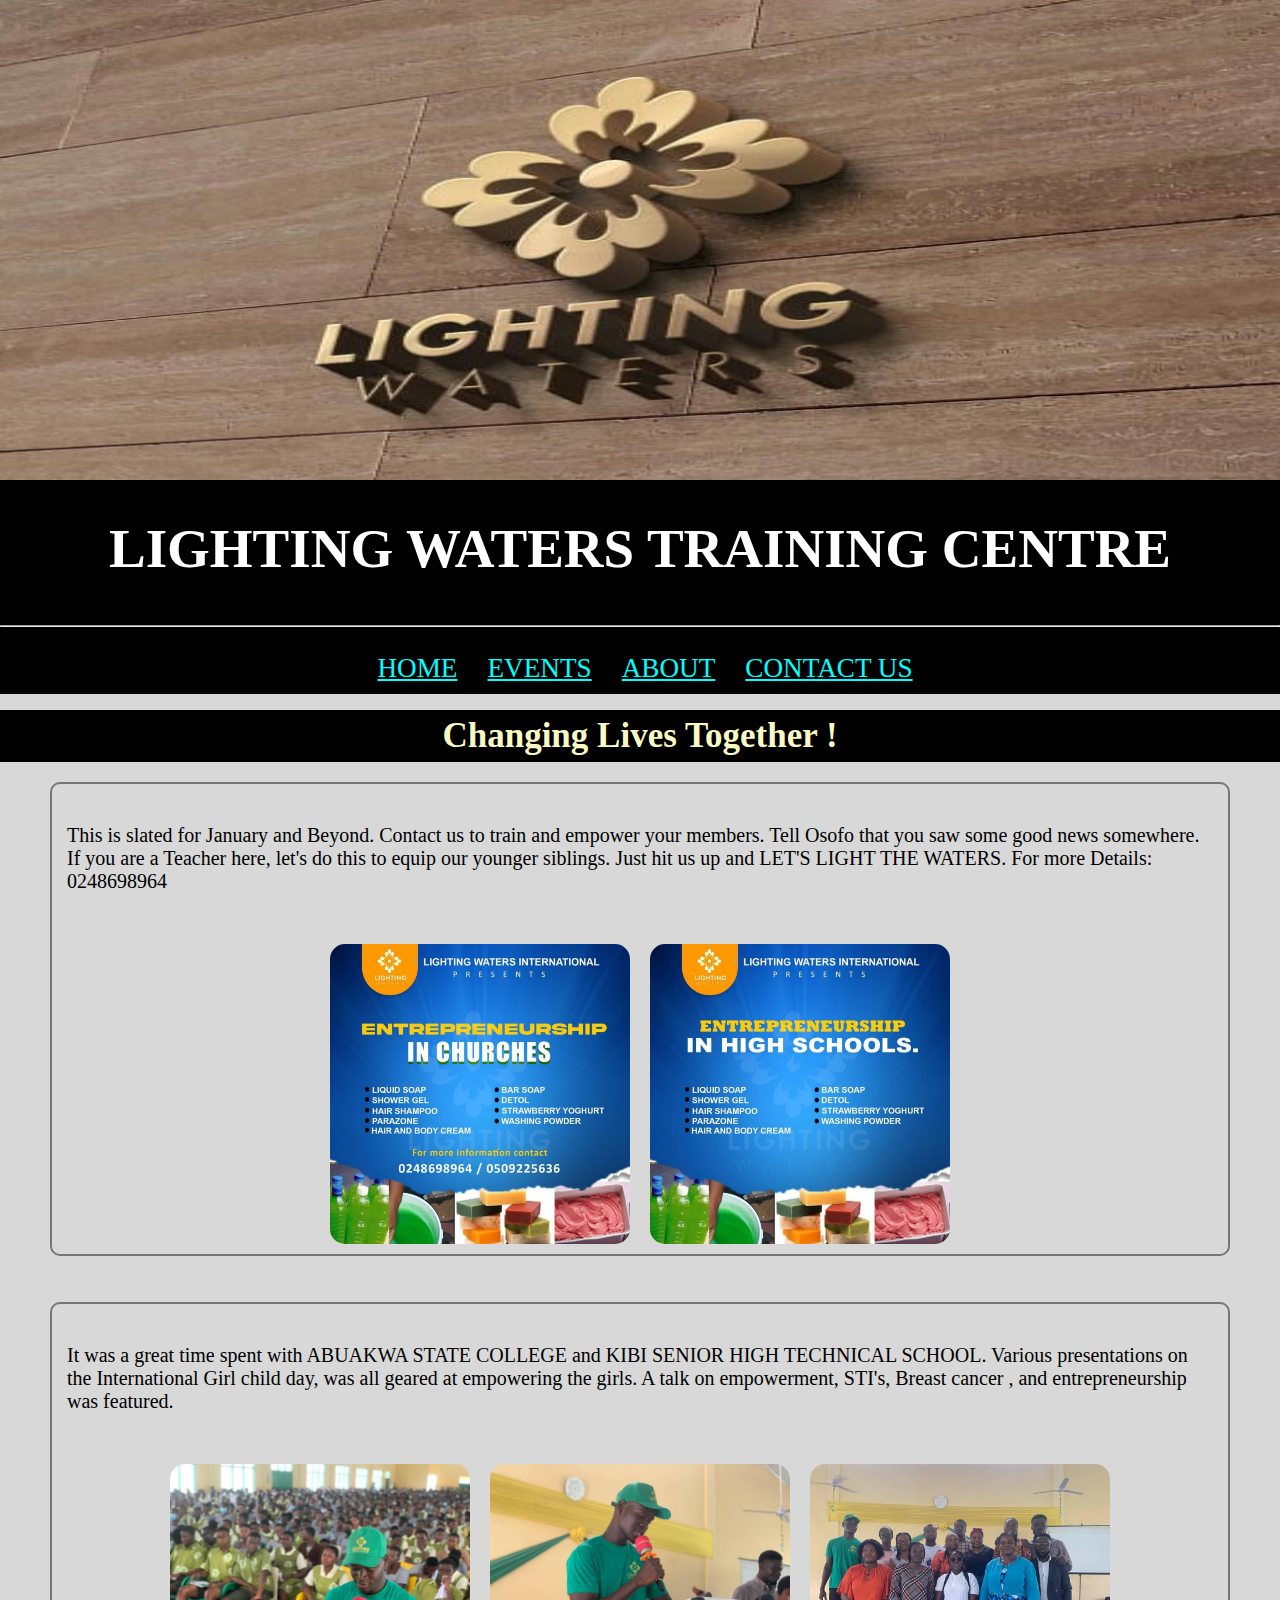
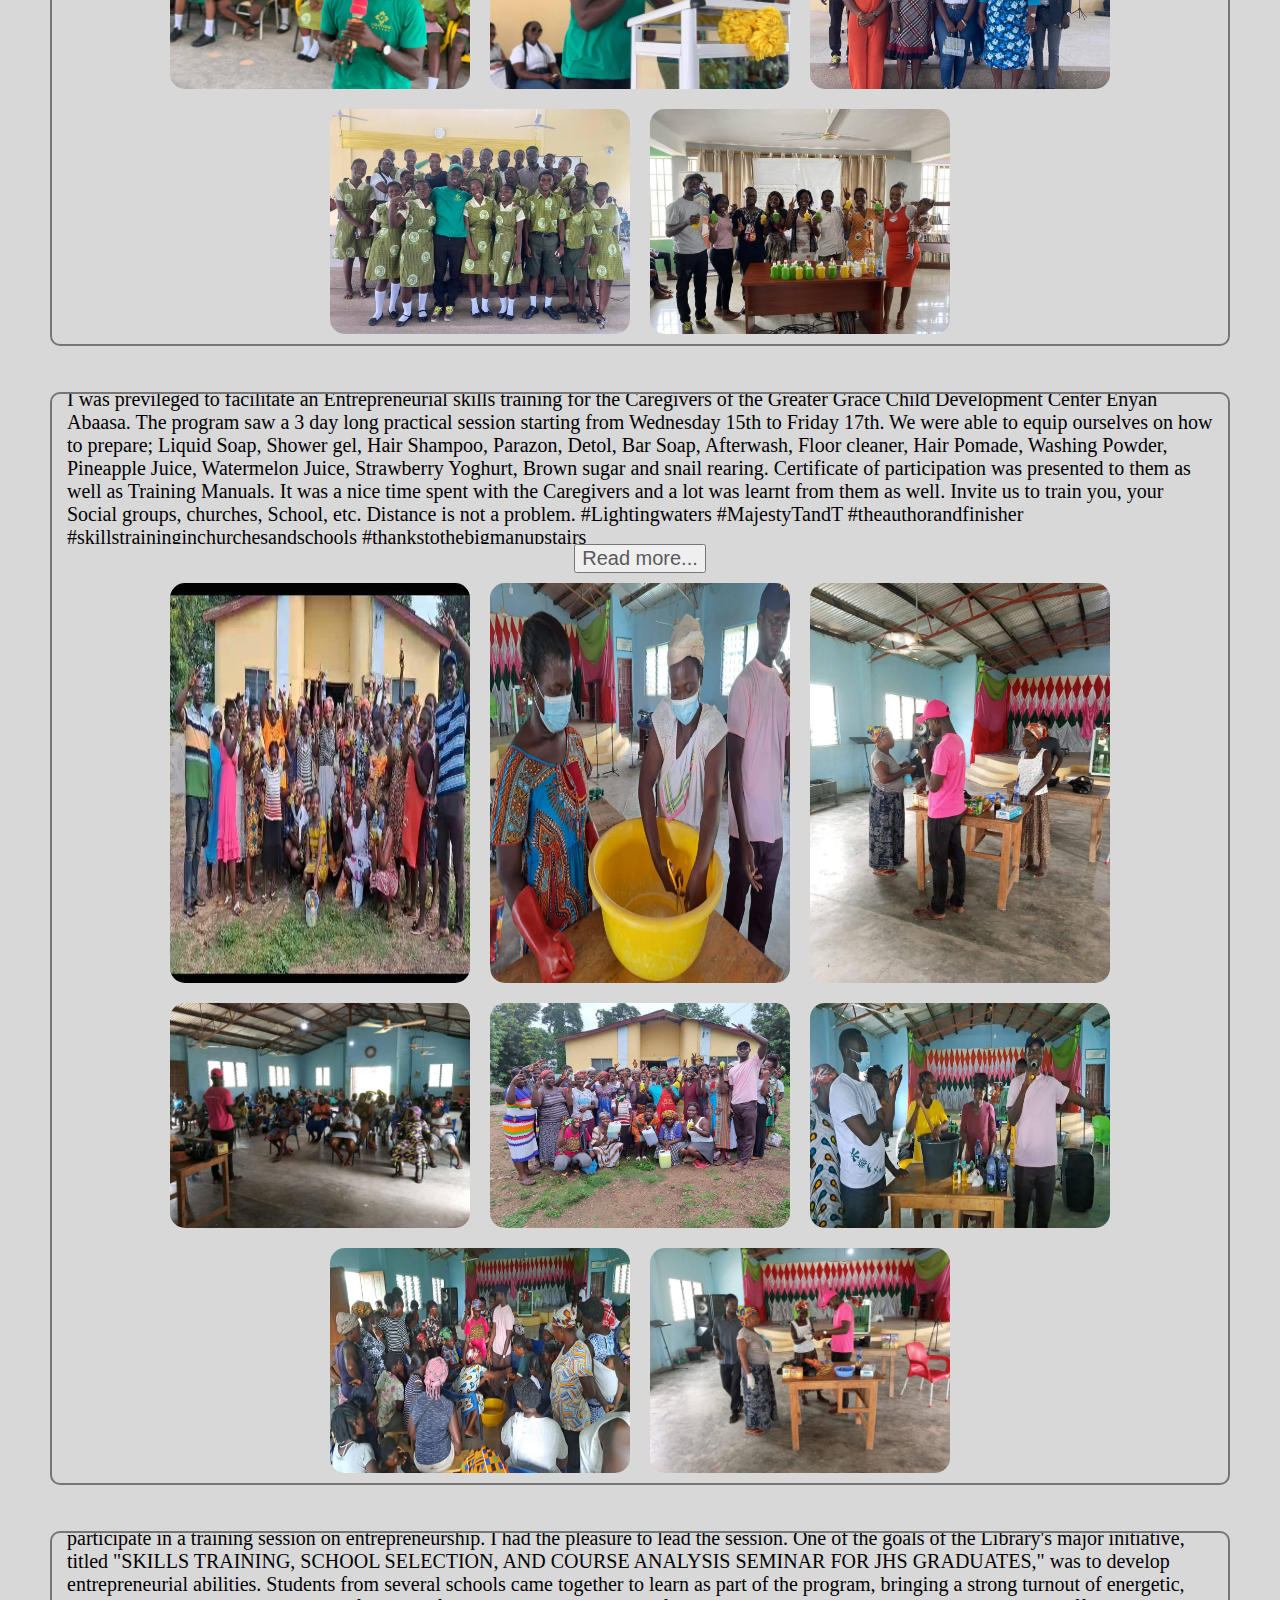
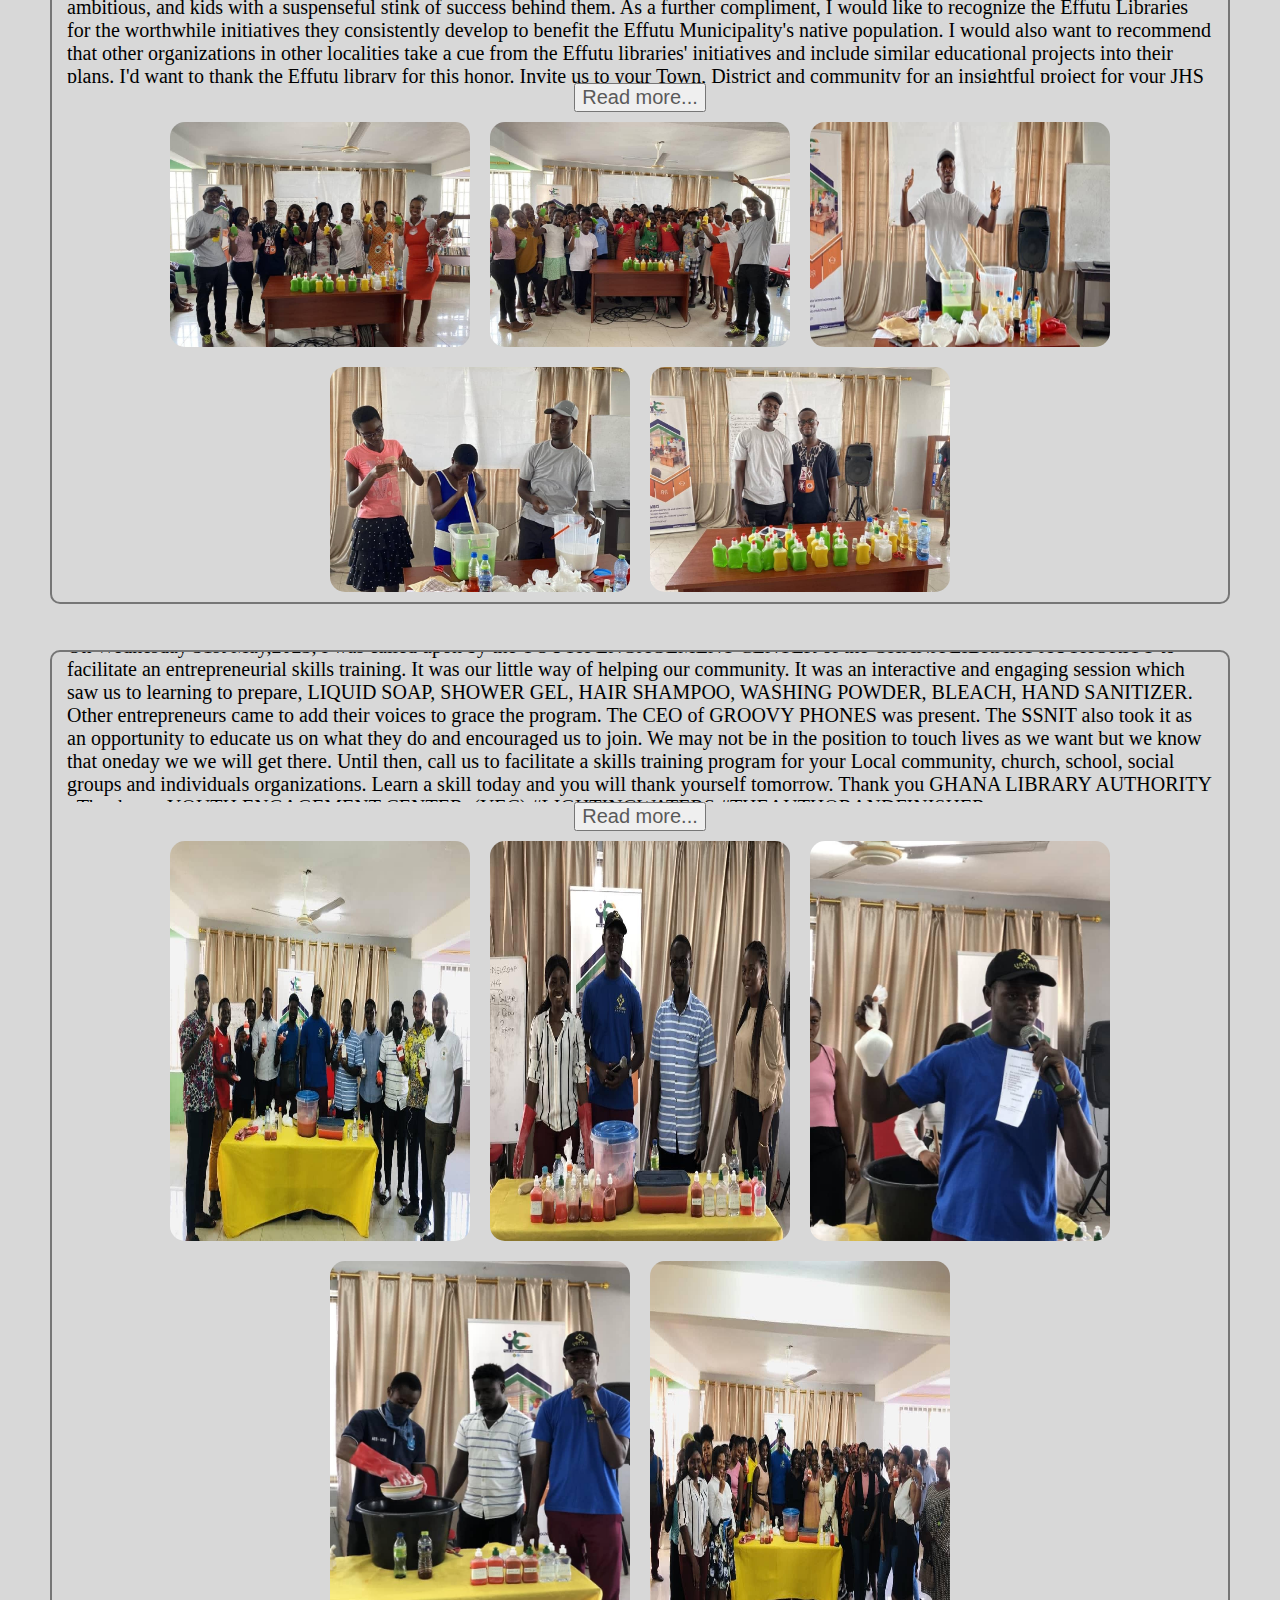
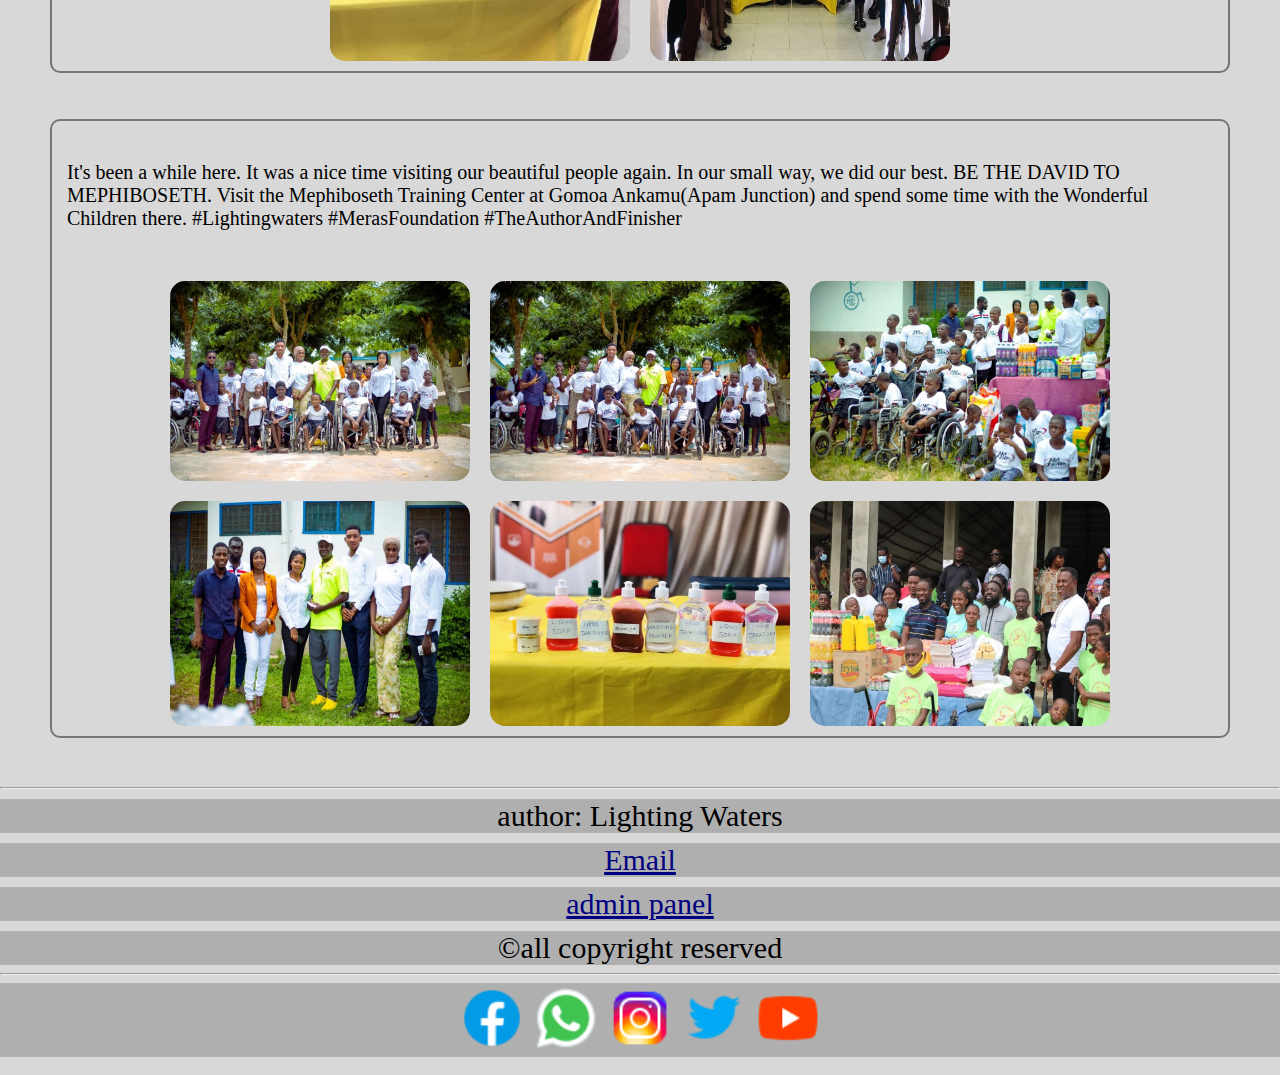
==== index.html @ 5fb02367 "first commit" ====
<!DOCTYPE html>
<html lang="en">
<head>
    <meta charset="UTF-8">
    <meta name="viewport" content="width=device-width, initial-scale=1.0">
    <title>Lighting-Waters-Homepage</title>
    <link rel="icon" type="image/png" href="images/Lighting waters favicon.png">
    <link rel="stylesheet" href="index.css">
</head>
<body>
    <div id="site-logo-container">
        <img id="site-logo" src="images/RNUU2204.JPG" alt="">
    </div>
    <header id="header">
        <div id="site-name-container">
    <h1 id="site-name">LIGHTING WATERS TRAINING CENTRE</h1>
</div>
<hr>
<nav class="nav-bar">
    <ul>
        <li id="home"><a title="We're home" href="">HOME</a></li>
        <li id="event"><a title="All events" href="event.html">EVENTS</a></li>
        <li id="about"><a title="About lighting waters" href="about.html">ABOUT</a></li>
        <li id="contact"><a title="Contact us" href="contact.html">CONTACT US</a></li>
    </ul>
</nav>
</header>
<main>
        <div id="motor-container">
            <h2 id="motor-text">Changing Lives Together !</h2>
        </div>

        <div id="image-container">
            <div>
            <div class="content-container" id="content-container1">
            <p id="content">
                This is slated for January and Beyond. 
                Contact us to train and empower your members. Tell Osofo that you saw some good news somewhere. 
                If you are a Teacher here, let's do this to equip our younger siblings.
                Just hit us up and LET'S LIGHT THE WATERS.
                For more Details: 0248698964
            </p>
        </div>
        <!-- <div id="read-more-btn-container">
            <button class="read-more-btn" id="read-more-btn1">Read more...</button>
        </div> -->
        </div>
            <img class="all-image" src="gallery/IMG_1006.JPG" alt="">
            <img class="all-image"  src="gallery/IMG_1007.JPG" alt="">
        </div> <br> <br>

        <div id="image-container">
            <div>
            <div class="content-container" id="content-container2">
            <p id="content">
            It was a great time spent with ABUAKWA STATE COLLEGE and KIBI SENIOR HIGH TECHNICAL SCHOOL. Various presentations on the International Girl child day, was all geared at empowering the girls.
            A talk on empowerment, STI's, Breast cancer , and entrepreneurship was featured.
            </p>
        </div>
        <!-- <div id="read-more-btn-container">
            <button class="read-more-btn" id="read-more-btn2">Read more...</button>
        </div> -->
        </div>
            <img class="all-image" src="gallery/1_IMG_1017 (1).JPG" alt="">
            <img class="all-image"  src="gallery/1_IMG_1017 (2).JPG" alt="">
            <img class="all-image"  src="gallery/1_IMG_1017 (3).JPG" alt="">
            <img class="all-image"  src="gallery/1_IMG_1017 (4).JPG" alt="">
            <img class="all-image"  src="gallery/1_IMG_1017 (5).JPG" alt="">
        </div> <br> <br>
        

        <div id="image-container">
            <div>
            <div class="content-container" id="content-container3">
            <p id="content">
            I was previleged to facilitate an Entrepreneurial skills training for the Caregivers of the Greater Grace Child Development Center Enyan Abaasa. 
            The program saw a 3 day long practical session starting from Wednesday 15th to Friday 17th. We were able to equip ourselves on how to prepare; Liquid Soap, Shower gel,  Hair Shampoo, Parazon, Detol, Bar Soap, Afterwash, Floor cleaner, Hair Pomade, Washing Powder, Pineapple Juice, Watermelon Juice, Strawberry Yoghurt, Brown sugar and snail rearing. 
            Certificate of participation was presented to them as well as Training Manuals. 
            It was a nice time spent with the Caregivers and a lot was learnt from them as well. 
            Invite us to train you, your Social groups, churches, School, etc.
            Distance is not a problem.
            #Lightingwaters
            #MajestyTandT
            #theauthorandfinisher
            #skillstraininginchurchesandschools
            #thankstothebigmanupstairs
            </p>
        </div>
        <div id="read-more-btn-container">
            <button class="read-more-btn" id="read-more-btn3">Read more...</button>
        </div>
        </div>
            <img class="all-image" src="gallery/2_IMG_1010 (1).JPG" alt="">
            <img class="all-image"  src="gallery/2_IMG_1010 (2).JPG" alt="">
            <img class="all-image" src="gallery/2_IMG_1010 (3).JPG" alt="">
            <img class="all-image"  src="gallery/2_IMG_1010 (4).JPG" alt="">
            <img class="all-image" src="gallery/2_IMG_1010 (5).JPG" alt="">
            <img class="all-image"  src="gallery/2_IMG_1010 (6).JPG" alt="">
            <img class="all-image" src="gallery/2_IMG_1010 (7).JPG" alt="">
            <img class="all-image"  src="gallery/2_IMG_1010 (8).JPG" alt="">
        </div> <br> <br>
        
        <div id="image-container">
            <div>
            <div class="content-container" id="content-container4">
            <p id="content">
                On Friday September 8, 2023, the GHANA LIBRARY AUTHORITY (EFFUTU LIBRARIES) invited the most recent JHS GRADUATES to participate in a training session on entrepreneurship. I had the pleasure to lead the session. One of the goals of the Library's major initiative, titled "SKILLS TRAINING, SCHOOL SELECTION, AND COURSE ANALYSIS SEMINAR FOR JHS GRADUATES," was to develop entrepreneurial abilities. Students from several schools came together to learn as part of the program, bringing a strong turnout of energetic, ambitious, and kids with a suspenseful stink of success behind them. As a further compliment, I would like to recognize the Effutu Libraries for the worthwhile initiatives they consistently develop to benefit the Effutu Municipality's native population.
                I would also want to recommend that other organizations in other localities take a cue from the Effutu libraries' initiatives and include similar educational projects into their plans. I'd want to thank the Effutu library for this honor.
                Invite us to your Town, District and community for an insightful project for your JHS graduates. 
                #EffutuLibraries 
                #LightingWaters 
                #theauthorandfinisher
            </p>
        </div>
        <div id="read-more-btn-container">
            <button class="read-more-btn" id="read-more-btn4">Read more...</button>
        </div>
        </div>
            <img class="all-image" src="gallery/3_IMG_1021 (1).JPG" alt="">
            <img class="all-image" src="gallery/3_IMG_1021 (2).JPG" alt="">
            <img class="all-image" src="gallery/3_IMG_1021 (3).JPG" alt="">
            <img class="all-image" src="gallery/3_IMG_1021 (4).JPG" alt="">
            <img class="all-image" src="gallery/3_IMG_1021 (5).JPG" alt="">
        </div> <br> <br>

        <div id="image-container">
            <div>
            <div class="content-container" id="content-container5">
            <p id="content">
                On Wednesday 31st May,2023, I was called upon by the YOUTH ENGAGEMENT CENTER of the GHANA LIBRARY AUTHORITY to facilitate an entrepreneurial skills training. It was our little way of helping our community. 
                It was an interactive and engaging session which saw us to learning to prepare,
                LIQUID SOAP,
                SHOWER GEL,
                HAIR SHAMPOO,
                WASHING POWDER,
                BLEACH, 
                HAND SANITIZER.
                Other entrepreneurs came to add their voices to grace the program. 
                The CEO of GROOVY PHONES was present. 
                The SSNIT also took it as an opportunity to educate us on what they do and encouraged us to join.
                We may not be in the position to touch lives as we want but we know that oneday we we will get there. 
                Until then, call us to facilitate a skills training program for your Local community, 
                church, 
                school,
                social groups and individuals organizations.
                Learn a skill today and you will thank yourself tomorrow.
                Thank you GHANA LIBRARY AUTHORITY .
                Thank you YOUTH ENGAGEMENT CENTER. (YEC) 
                #LIGHTINGWATERS
                #THEAUTHORANDFINISHER.
            </p>
        </div>
        <div id="read-more-btn-container">
            <button class="read-more-btn" id="read-more-btn5">Read more...</button>
        </div>
        </div>
            <img class="all-image" src="gallery/4_IMG_1028 (1).JPG" alt="">
            <img class="all-image" src="gallery/4_IMG_1028 (2).JPG" alt="">
            <img class="all-image" src="gallery/4_IMG_1028 (3).JPG" alt="">
            <img class="all-image" src="gallery/4_IMG_1028 (4).JPG" alt="">
            <img class="all-image" src="gallery/4_IMG_1028 (5).JPG" alt="">
        </div> <br> <br>


        <div id="image-container">
            <div>
            <div class="content-container" id="content-container6">
            <p id="content">
                It's been a while here. 
                It was a nice time visiting our beautiful people again. In our small way, we did our best. 
                BE THE DAVID TO MEPHIBOSETH. 
                Visit the Mephiboseth Training Center at Gomoa Ankamu(Apam Junction) and spend some time with the Wonderful Children there. 
                #Lightingwaters
                #MerasFoundation
                #TheAuthorAndFinisher
            </p>
        </div>
        <!-- <div id="read-more-btn-container">
            <button class="read-more-btn" id="read-more-btn6">Read more...</button>
        </div> -->
        </div>
            <img class="all-image" src="gallery/5_IMG_1036 (1).JPG" alt="">
            <img class="all-image" src="gallery/5_IMG_1036 (2).JPG" alt="">
            <img class="all-image" src="gallery/5_IMG_1036 (3).JPG" alt="">
            <img class="all-image" src="gallery/5_IMG_1036 (4).JPG" alt="">
            <img class="all-image" src="gallery/5_IMG_1036 (5).JPG" alt="">
            <img class="all-image" src="gallery/5_IMG_1036 (6).JPG" alt="">
        </div> <br> <br>
    
</main>
<hr>
<div id="footer-container">
<footer id="footer">
    <label class="foot">author: Lighting Waters</label>
    <a class="foot" title="Email us" id="email" href="mailto:manyofrederick99@gmail.com">Email</a>
    <a class="foot" href="admin.html">admin panel</a>
    <label class="foot">&copy;all copyright reserved</label>
    <hr>
    <div id="social-icon-container">
    <a href=""><img class="social-icon" src="images/icons8-facebook-48.png" alt="facebook icon" title="reach us on facebook"></a>
    <a href=""><img class="social-icon" src="images/icons8-whatsapp-48.png" alt="whatsapp icon" title="reach us on whatsapp"></a>
    <a href=""><img class="social-icon" src="images/icons8-instagram-48.png" alt="twitter icon" title="reach us on twitter"></a>
    <a href=""><img class="social-icon" src="images/icons8-twitter-48.png" alt="twitter icon" title="reach us on twitter"></a>
    <a href=""><img class="social-icon" src="images/icons8-youtube-48.png" alt="youtube icon" title="reach us on youtube"></a>
</div>
</footer>
</div>
<br>

<script src="index.js"></script>
</body>
</html>
---- index.css ----
body{
    margin: 0;
    padding: 0;
    background-color: rgb(216, 216, 216);
}
#site-logo-container{
    display: flex;
    justify-content: center;
    align-items: center;
    overflow: hidden;
}
#site-logo{
    width: 100%;
    height: 10em;
}
header{
    background-color: black;
    text-align: center;
    position: sticky;
    top: 0%;
}
#site-name-container{
    display: flex;
    justify-content: center;
    align-items: center;
    text-align: center;
    /* border: 3px solid white; */
}
#site-name{
    font-size: 20px;
    color: white;
    font-weight: bolder;
}
main{
    overflow: hidden;
}
#image-container{
    border: 2px solid rgb(118, 118, 118);
    border-radius: 10px;
    margin: 5px;
    display: flex;
    justify-content: center;
    flex-wrap: wrap;
}
.content-container{
    margin-left: 5px;
    margin-right: 5px;
    /* border: 2px solid black; */
    height: 150px;
    overflow: hidden;
    border-radius: 10px;
    display: flex;
    justify-content: center;
    align-items: center;
}
#content{
    font-size: 15px;
    padding-left: 10px;
    padding-right: 10px;
}
#read-more-btn-container{
    display: flex;
    justify-content: center;
}
.read-more-btn{
    font-size: 11px;
    color: rgb(90, 90, 90);
    text-align: center;
}
.all-image{
    width: 130px;
    height: auto;
    margin: 10px;
    border-radius: 10px;
}
.nav-bar{
    background-color: black;
}
nav ul{
    overflow: hidden;
    padding: 0%;
    display: flex;
    justify-content: center;
}
nav li{
    font-size: 90%;
    padding: 10px;
    float: left;
    list-style-type: none;
}
nav a{
    color: aqua;
}
nav a:hover{
    color: rgb(191, 191, 191);
}
#motor-container{
    height: 2em;
    display: flex;
    justify-content: center;
    align-items: center;
    border: 2px solid black;
    background-color: black;
}
#motor-text{
    color: rgb(146, 146, 255);
    color: rgb(249, 249, 196);
    animation: motor-move 3s infinite;
}
@keyframes motor-move {
    50%{color: rgb(66, 66, 66);}
}

/* #footer-container{
} */
#social-icon-container{
    background-color: rgb(175, 175, 175);
}
.social-icon{
    width: 50px;
}
#footer{
    text-align: center;
}
.foot{
    font-size: 20px;
    margin-top: 10px;
    color: black;
    background-color: rgb(175, 175, 175);
    text-align: center;
    display: block;
}
#footer a{
    color: navy;
}
#footer a:hover{
    color: blue;
}

@media only screen and (min-width: 425px) {
    .all-image{
        width: 180px;
    }
    .read-more-btn{
        font-size: 13px;
    }
}

@media only screen and (min-width: 768px) {
    #site-logo{
        height: 20em;
    }
    #site-name{
        font-size: 40px;
    }
    nav li{
        font-size: 170%;
    }
    #motor-container{
        height: 3em;
        margin-bottom: 20px;
    }
    #motor-text{
        font-size: 35px;
    }
    #image-container{
        margin-left: 50px;
        margin-right: 50px;
    }
    #content{
        font-size: 20px;
        padding-left: 10px;
        padding-right: 10px;
    }
    .read-more-btn{
        font-size: 20px;
    }
    .all-image{
        width: 220px;
        margin: 10px;
        border-radius: 15px;
    }
    .foot{
        font-size: 30px;
        margin-top: 10px;
    }
    .social-icon{
        width: 70px;
    }
}

@media only screen and (min-width: 1024px) {
    #site-logo{
        height: 30em;
    }
    #site-name{
        font-size: 55px;
    }
    nav li{
        font-size: 170%;
        margin-left: 10px;
    }
    #motor-container{
        height: 3em;
        margin-bottom: 20px;
    }
    #motor-text{
        font-size: 35px;
    }
    .all-image{
        width: 300px;
        margin: 10px;
        border-radius: 15px;
    }
    .foot{
        font-size: 30px;
        margin-top: 10px;
    }
}

@media only screen and (min-width: 1440px) {
    #site-logo{
        height: 50em;
    }
    #site-name{
        font-size: 75px;
    }
    nav li{
        font-size: 250%;
        margin-left: 30px;
    }
    #motor-container{
        height: 4em;
        margin-bottom: 30px;
    }
    #motor-text{
        font-size: 55px;
    }
    #image-container{
        margin-left: 90px;
        margin-right: 90px;
        border: 3px solid rgb(118, 118, 118);
        border-radius: 20px;
    }
    #content{
        font-size: 40px;
        padding-left: 20px;
        padding-right: 20px;
    }
    .read-more-btn{
        font-size: 30px;
    }
    .all-image{
        width: 400px;
        height: auto;
        margin: 20px;
        border-radius: 20px;
    }
    .foot{
        font-size: 45px;
        margin-top: 10px;
    }
    .social-icon{
        width: 100px;
    }
}

@media only screen and (min-width: 2560px) {
    #site-logo{
        height: 80em;
    }
    #site-name{
        font-size: 150px;
    }
    nav li{
        font-size: 550%;
        margin-left: 60px;
    }
    #motor-container{
        height: 10em;
        margin-bottom: 60px;
    }
    #motor-text{
        font-size: 110px;
    }
    #image-container{
        margin-left: 120px;
        margin-right: 120px;
        border: 5px solid rgb(118, 118, 118);
        border-radius: 20px;
    }
    #content{
        font-size: 65px;
        padding-left: 60px;
        padding-right: 60px;
    }
    .read-more-btn{
        font-size: 70px;
    }
    .all-image{
        width: 580px;
        height: auto;
        margin: 20px;
        border-radius: 40px;
    }
    .foot{
        font-size: 95px;
        margin-top: 30px;
    }
    #footer{
        margin-top: 200px;
    }
    .social-icon{
        width: 200px;
    }
}
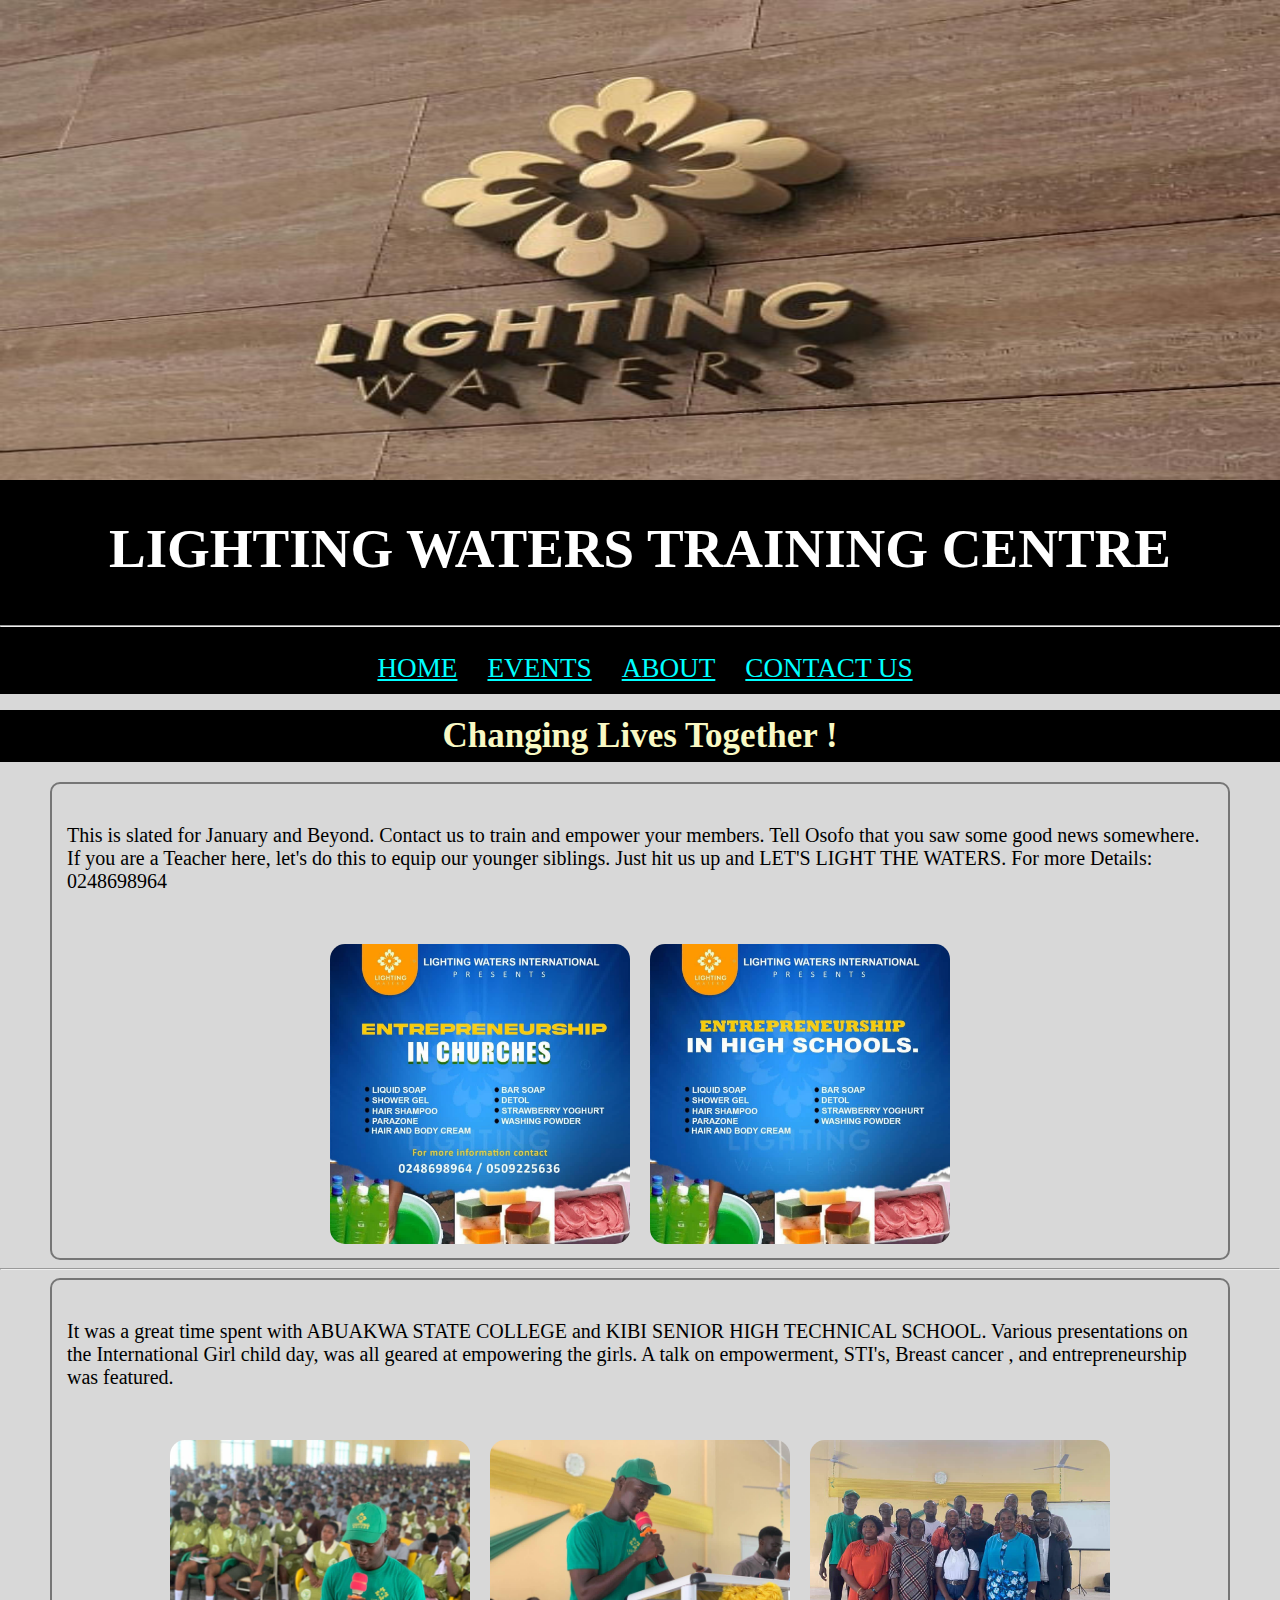
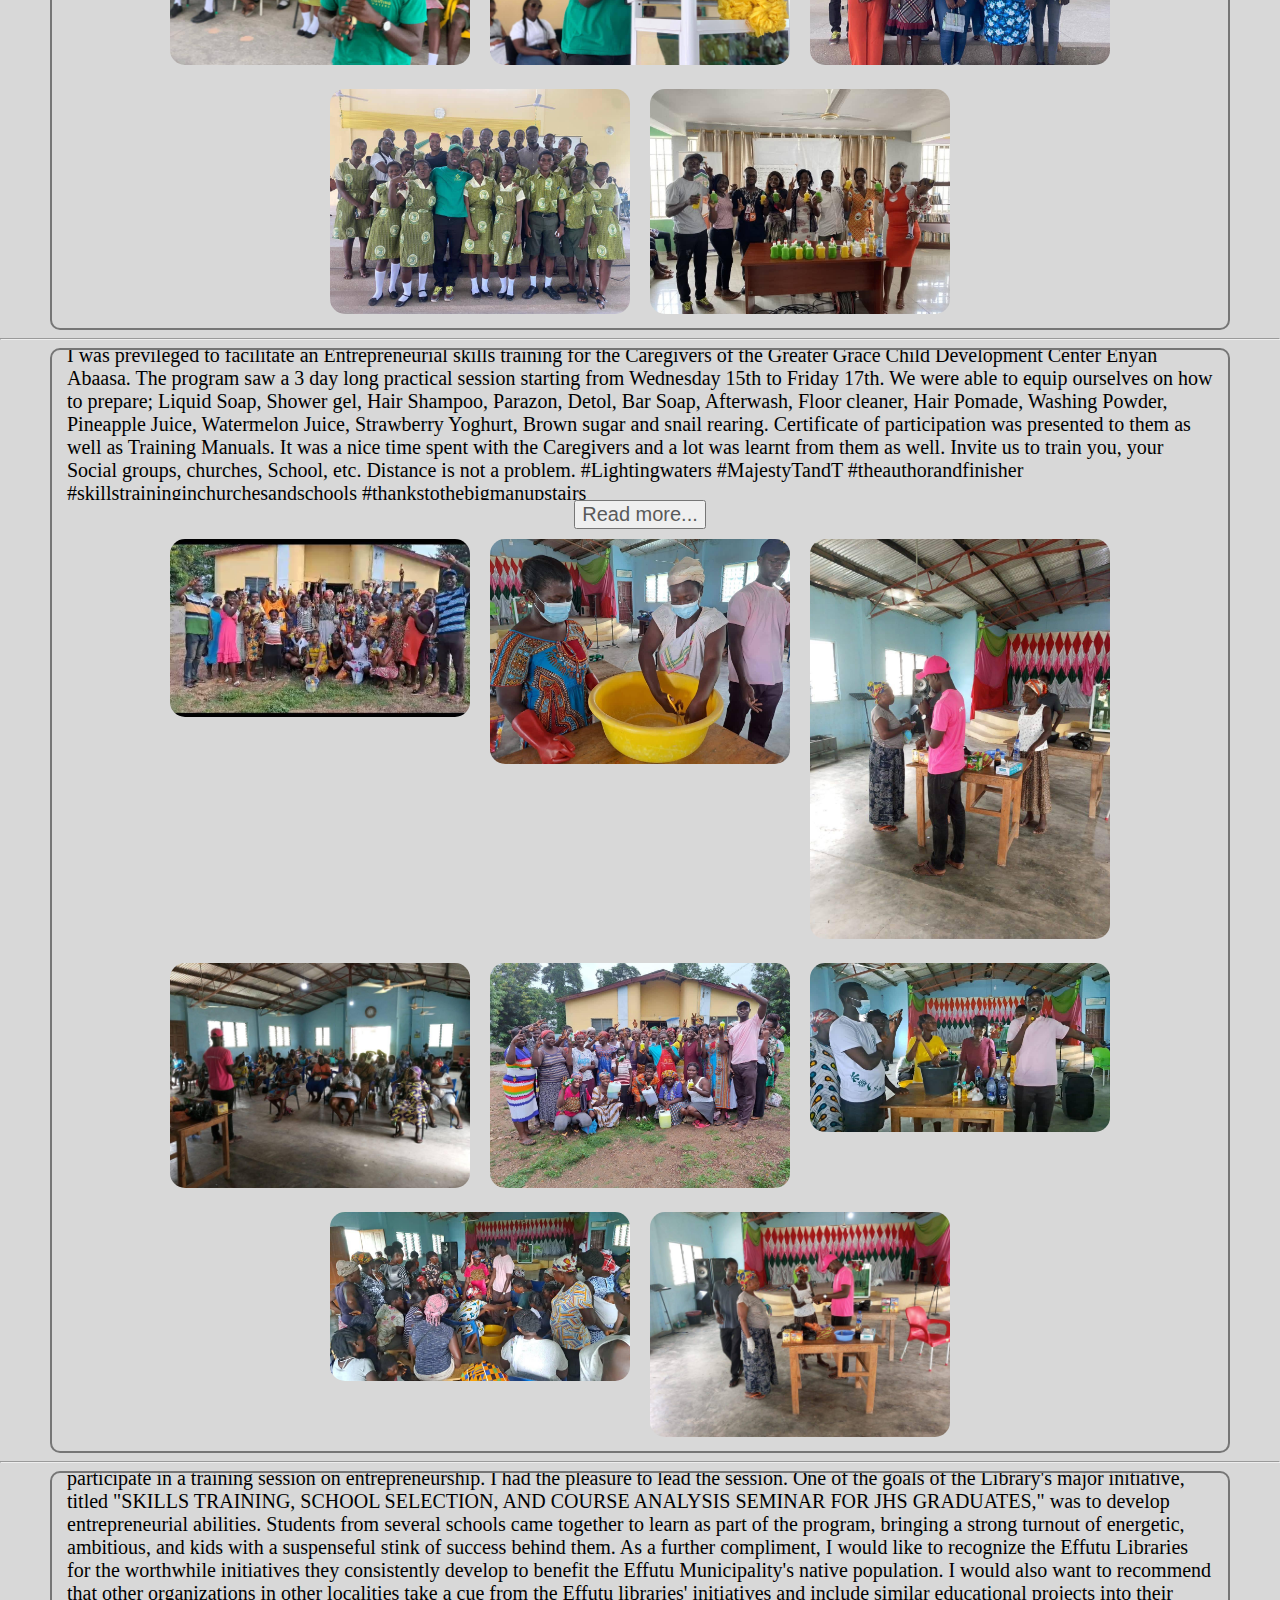
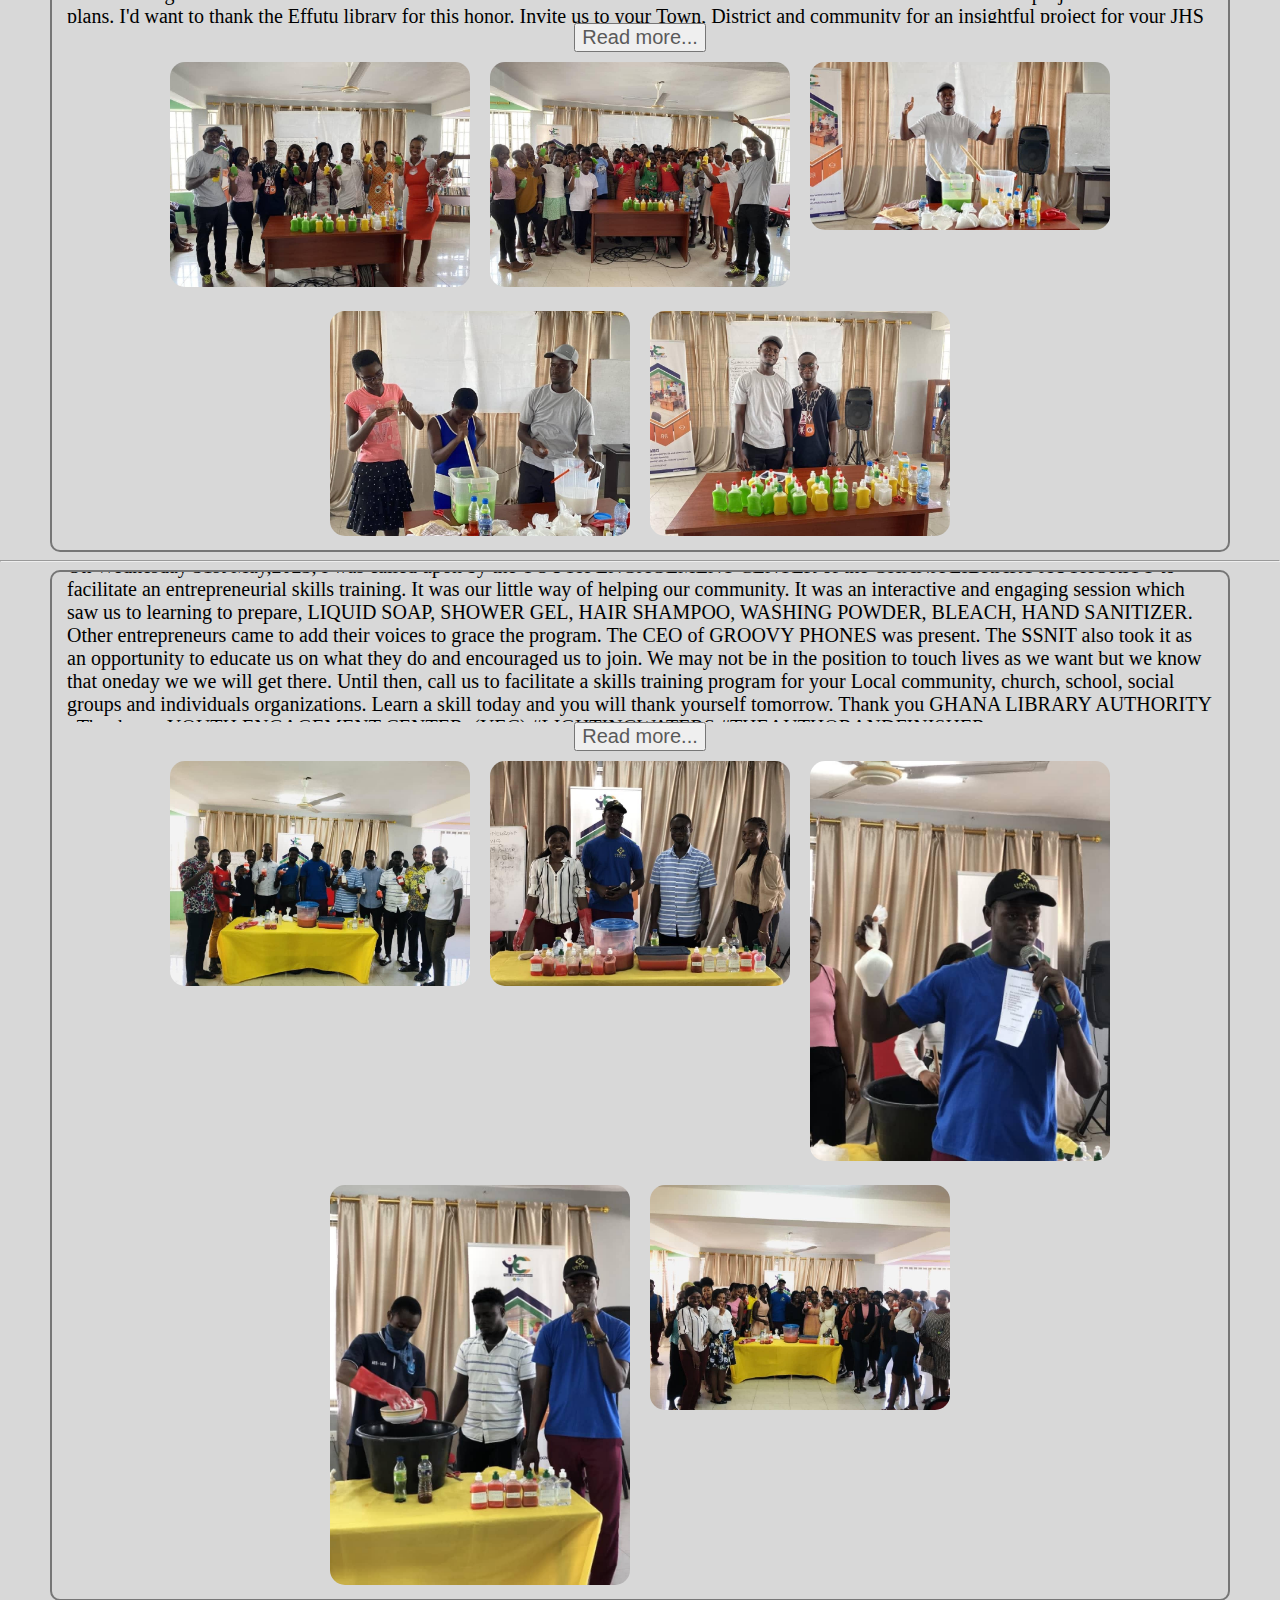
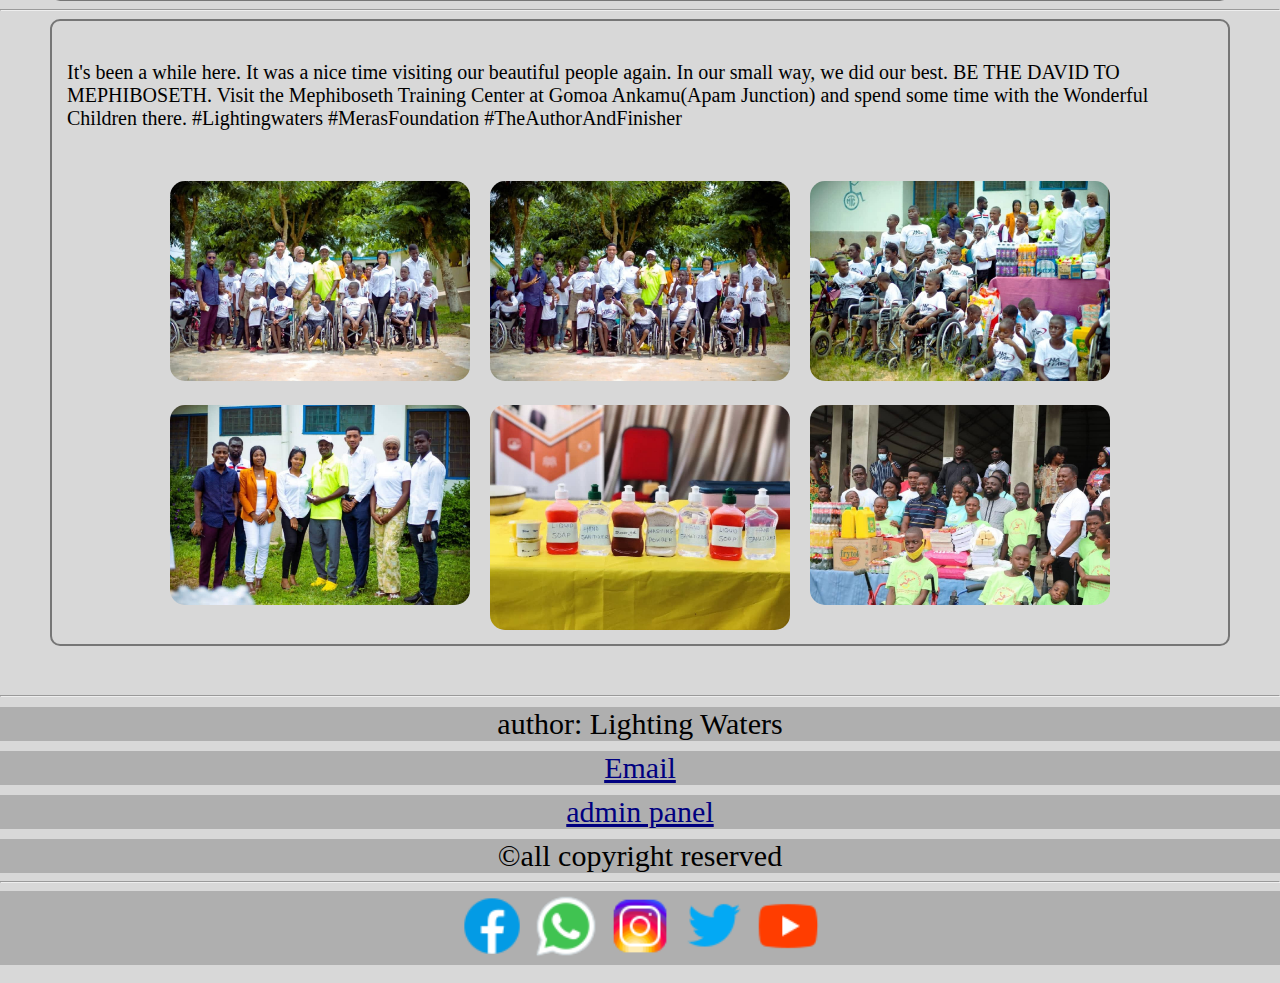
==== commit e452781f: "adding image href" ====
--- a/index.html
+++ b/index.html
@@ -45,9 +45,9 @@
             <button class="read-more-btn" id="read-more-btn1">Read more...</button>
         </div> -->
         </div>
-            <img class="all-image" src="gallery/IMG_1006.JPG" alt="">
-            <img class="all-image"  src="gallery/IMG_1007.JPG" alt="">
-        </div> <br> <br>
+            <a href="gallery/IMG_1006.JPG"><img class="all-image" src="gallery/IMG_1006.JPG" alt=""></a>
+            <a href="gallery/IMG_1007.JPG"><img class="all-image"  src="gallery/IMG_1007.JPG" alt=""></a>
+        </div> <hr>
 
         <div id="image-container">
             <div>
@@ -61,12 +61,12 @@
             <button class="read-more-btn" id="read-more-btn2">Read more...</button>
         </div> -->
         </div>
-            <img class="all-image" src="gallery/1_IMG_1017 (1).JPG" alt="">
-            <img class="all-image"  src="gallery/1_IMG_1017 (2).JPG" alt="">
-            <img class="all-image"  src="gallery/1_IMG_1017 (3).JPG" alt="">
-            <img class="all-image"  src="gallery/1_IMG_1017 (4).JPG" alt="">
-            <img class="all-image"  src="gallery/1_IMG_1017 (5).JPG" alt="">
-        </div> <br> <br>
+            <a href="gallery/1_IMG_1017 (1).JPG"><img class="all-image" src="gallery/1_IMG_1017 (1).JPG" alt="">
+            <a href="gallery/1_IMG_1017 (2).JPG"><img class="all-image"  src="gallery/1_IMG_1017 (2).JPG" alt=""></a>
+            <a href="gallery/1_IMG_1017 (3).JPG"><img class="all-image"  src="gallery/1_IMG_1017 (3).JPG" alt=""></a>
+            <a href="gallery/1_IMG_1017 (4).JPG"><img class="all-image"  src="gallery/1_IMG_1017 (4).JPG" alt=""></a>
+            <a href="gallery/1_IMG_1017 (5).JPG"><img class="all-image"  src="gallery/1_IMG_1017 (5).JPG" alt=""></a>
+        </div> <hr>
         
 
         <div id="image-container">
@@ -90,15 +90,15 @@
             <button class="read-more-btn" id="read-more-btn3">Read more...</button>
         </div>
         </div>
-            <img class="all-image" src="gallery/2_IMG_1010 (1).JPG" alt="">
-            <img class="all-image"  src="gallery/2_IMG_1010 (2).JPG" alt="">
-            <img class="all-image" src="gallery/2_IMG_1010 (3).JPG" alt="">
-            <img class="all-image"  src="gallery/2_IMG_1010 (4).JPG" alt="">
-            <img class="all-image" src="gallery/2_IMG_1010 (5).JPG" alt="">
-            <img class="all-image"  src="gallery/2_IMG_1010 (6).JPG" alt="">
-            <img class="all-image" src="gallery/2_IMG_1010 (7).JPG" alt="">
-            <img class="all-image"  src="gallery/2_IMG_1010 (8).JPG" alt="">
-        </div> <br> <br>
+            <a href="gallery/2_IMG_1010 (1).JPG"><img class="all-image" src="gallery/2_IMG_1010 (1).JPG" alt=""></a>
+            <a href="gallery/2_IMG_1010 (2).JPG"><img class="all-image" src="gallery/2_IMG_1010 (2).JPG" alt=""></a>
+            <a href="gallery/2_IMG_1010 (3).JPG"><img class="all-image" src="gallery/2_IMG_1010 (3).JPG" alt=""></a>
+            <a href="gallery/2_IMG_1010 (4).JPG"><img class="all-image" src="gallery/2_IMG_1010 (4).JPG" alt=""></a>
+            <a href="gallery/2_IMG_1010 (5).JPG"><img class="all-image" src="gallery/2_IMG_1010 (5).JPG" alt=""></a>
+            <a href="gallery/2_IMG_1010 (6).JPG"><img class="all-image" src="gallery/2_IMG_1010 (6).JPG" alt=""></a>
+            <a href="gallery/2_IMG_1010 (7).JPG"><img class="all-image" src="gallery/2_IMG_1010 (7).JPG" alt=""></a>
+            <a href="gallery/2_IMG_1010 (8).JPG"><img class="all-image" src="gallery/2_IMG_1010 (8).JPG" alt=""></a>
+        </div> <hr>
         
         <div id="image-container">
             <div>
@@ -116,12 +116,12 @@
             <button class="read-more-btn" id="read-more-btn4">Read more...</button>
         </div>
         </div>
-            <img class="all-image" src="gallery/3_IMG_1021 (1).JPG" alt="">
-            <img class="all-image" src="gallery/3_IMG_1021 (2).JPG" alt="">
-            <img class="all-image" src="gallery/3_IMG_1021 (3).JPG" alt="">
-            <img class="all-image" src="gallery/3_IMG_1021 (4).JPG" alt="">
-            <img class="all-image" src="gallery/3_IMG_1021 (5).JPG" alt="">
-        </div> <br> <br>
+            <a href="gallery/3_IMG_1021 (1).JPG"><img class="all-image" src="gallery/3_IMG_1021 (1).JPG" alt=""></a>
+            <a href="gallery/3_IMG_1021 (2).JPG"><img class="all-image" src="gallery/3_IMG_1021 (2).JPG" alt=""></a>
+            <a href="gallery/3_IMG_1021 (3).JPG"><img class="all-image" src="gallery/3_IMG_1021 (3).JPG" alt=""></a>
+            <a href="gallery/3_IMG_1021 (4).JPG"><img class="all-image" src="gallery/3_IMG_1021 (4).JPG" alt=""></a>
+            <a href="gallery/3_IMG_1021 (5).JPG"><img class="all-image" src="gallery/3_IMG_1021 (5).JPG" alt=""></a>
+        </div> <hr>
 
         <div id="image-container">
             <div>
@@ -154,12 +154,12 @@
             <button class="read-more-btn" id="read-more-btn5">Read more...</button>
         </div>
         </div>
-            <img class="all-image" src="gallery/4_IMG_1028 (1).JPG" alt="">
-            <img class="all-image" src="gallery/4_IMG_1028 (2).JPG" alt="">
-            <img class="all-image" src="gallery/4_IMG_1028 (3).JPG" alt="">
-            <img class="all-image" src="gallery/4_IMG_1028 (4).JPG" alt="">
-            <img class="all-image" src="gallery/4_IMG_1028 (5).JPG" alt="">
-        </div> <br> <br>
+            <a href="gallery/4_IMG_1028 (1).JPG"><img class="all-image" src="gallery/4_IMG_1028 (1).JPG" alt=""></a>
+            <a href="gallery/4_IMG_1028 (2).JPG"><img class="all-image" src="gallery/4_IMG_1028 (2).JPG" alt=""></a>
+            <a href="gallery/4_IMG_1028 (3).JPG"><img class="all-image" src="gallery/4_IMG_1028 (3).JPG" alt=""></a>
+            <a href="gallery/4_IMG_1028 (4).JPG"><img class="all-image" src="gallery/4_IMG_1028 (4).JPG" alt=""></a>
+            <a href="gallery/4_IMG_1028 (5).JPG"><img class="all-image" src="gallery/4_IMG_1028 (5).JPG" alt=""></a>
+        </div> <hr>
 
 
         <div id="image-container">
@@ -179,12 +179,12 @@
             <button class="read-more-btn" id="read-more-btn6">Read more...</button>
         </div> -->
         </div>
-            <img class="all-image" src="gallery/5_IMG_1036 (1).JPG" alt="">
-            <img class="all-image" src="gallery/5_IMG_1036 (2).JPG" alt="">
-            <img class="all-image" src="gallery/5_IMG_1036 (3).JPG" alt="">
-            <img class="all-image" src="gallery/5_IMG_1036 (4).JPG" alt="">
-            <img class="all-image" src="gallery/5_IMG_1036 (5).JPG" alt="">
-            <img class="all-image" src="gallery/5_IMG_1036 (6).JPG" alt="">
+            <a href="gallery/5_IMG_1036 (1).JPG"><img class="all-image" src="gallery/5_IMG_1036 (1).JPG" alt=""></a>
+            <a href="gallery/5_IMG_1036 (2).JPG"><img class="all-image" src="gallery/5_IMG_1036 (2).JPG" alt=""></a>
+            <a href="gallery/5_IMG_1036 (3).JPG"><img class="all-image" src="gallery/5_IMG_1036 (3).JPG" alt=""></a>
+            <a href="gallery/5_IMG_1036 (4).JPG"><img class="all-image" src="gallery/5_IMG_1036 (4).JPG" alt=""></a>
+            <a href="gallery/5_IMG_1036 (5).JPG"><img class="all-image" src="gallery/5_IMG_1036 (5).JPG" alt=""></a>
+            <a href="gallery/5_IMG_1036 (6).JPG"><img class="all-image" src="gallery/5_IMG_1036 (6).JPG" alt=""></a>
         </div> <br> <br>
     
 </main>
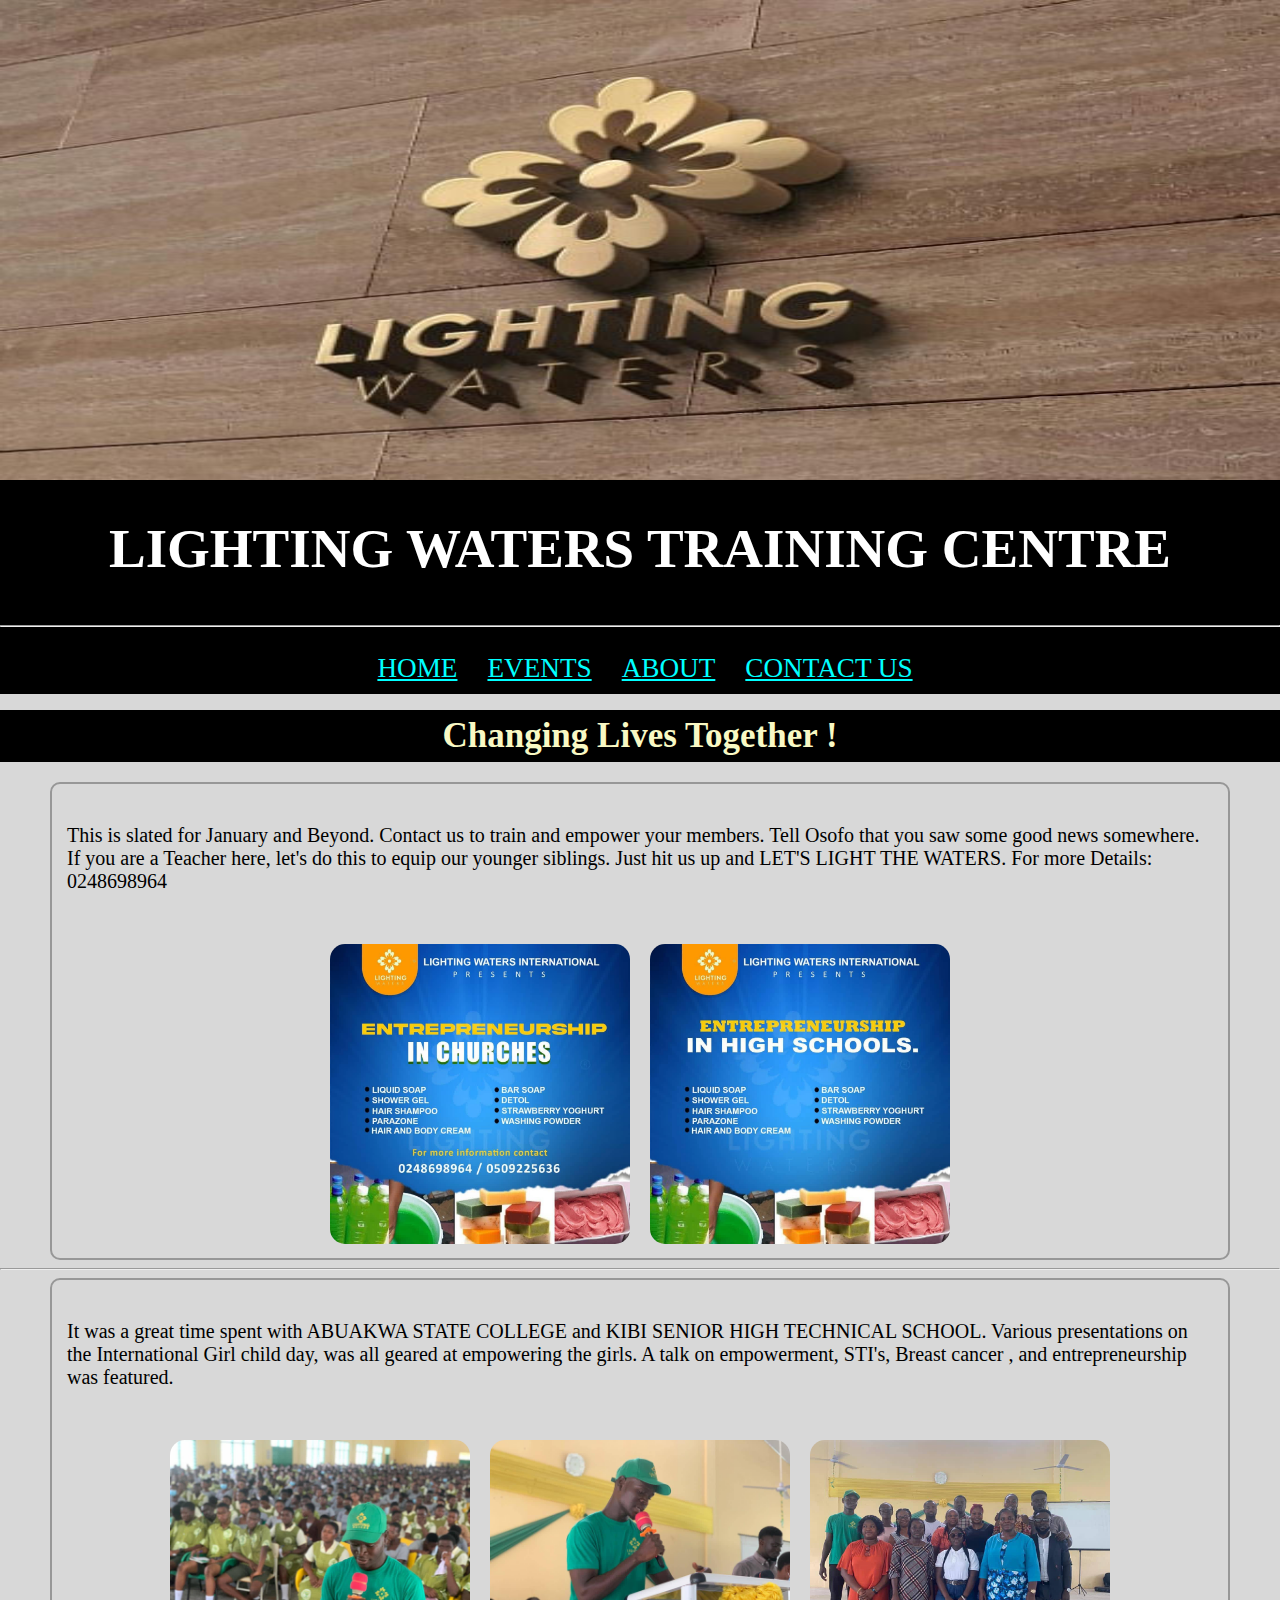
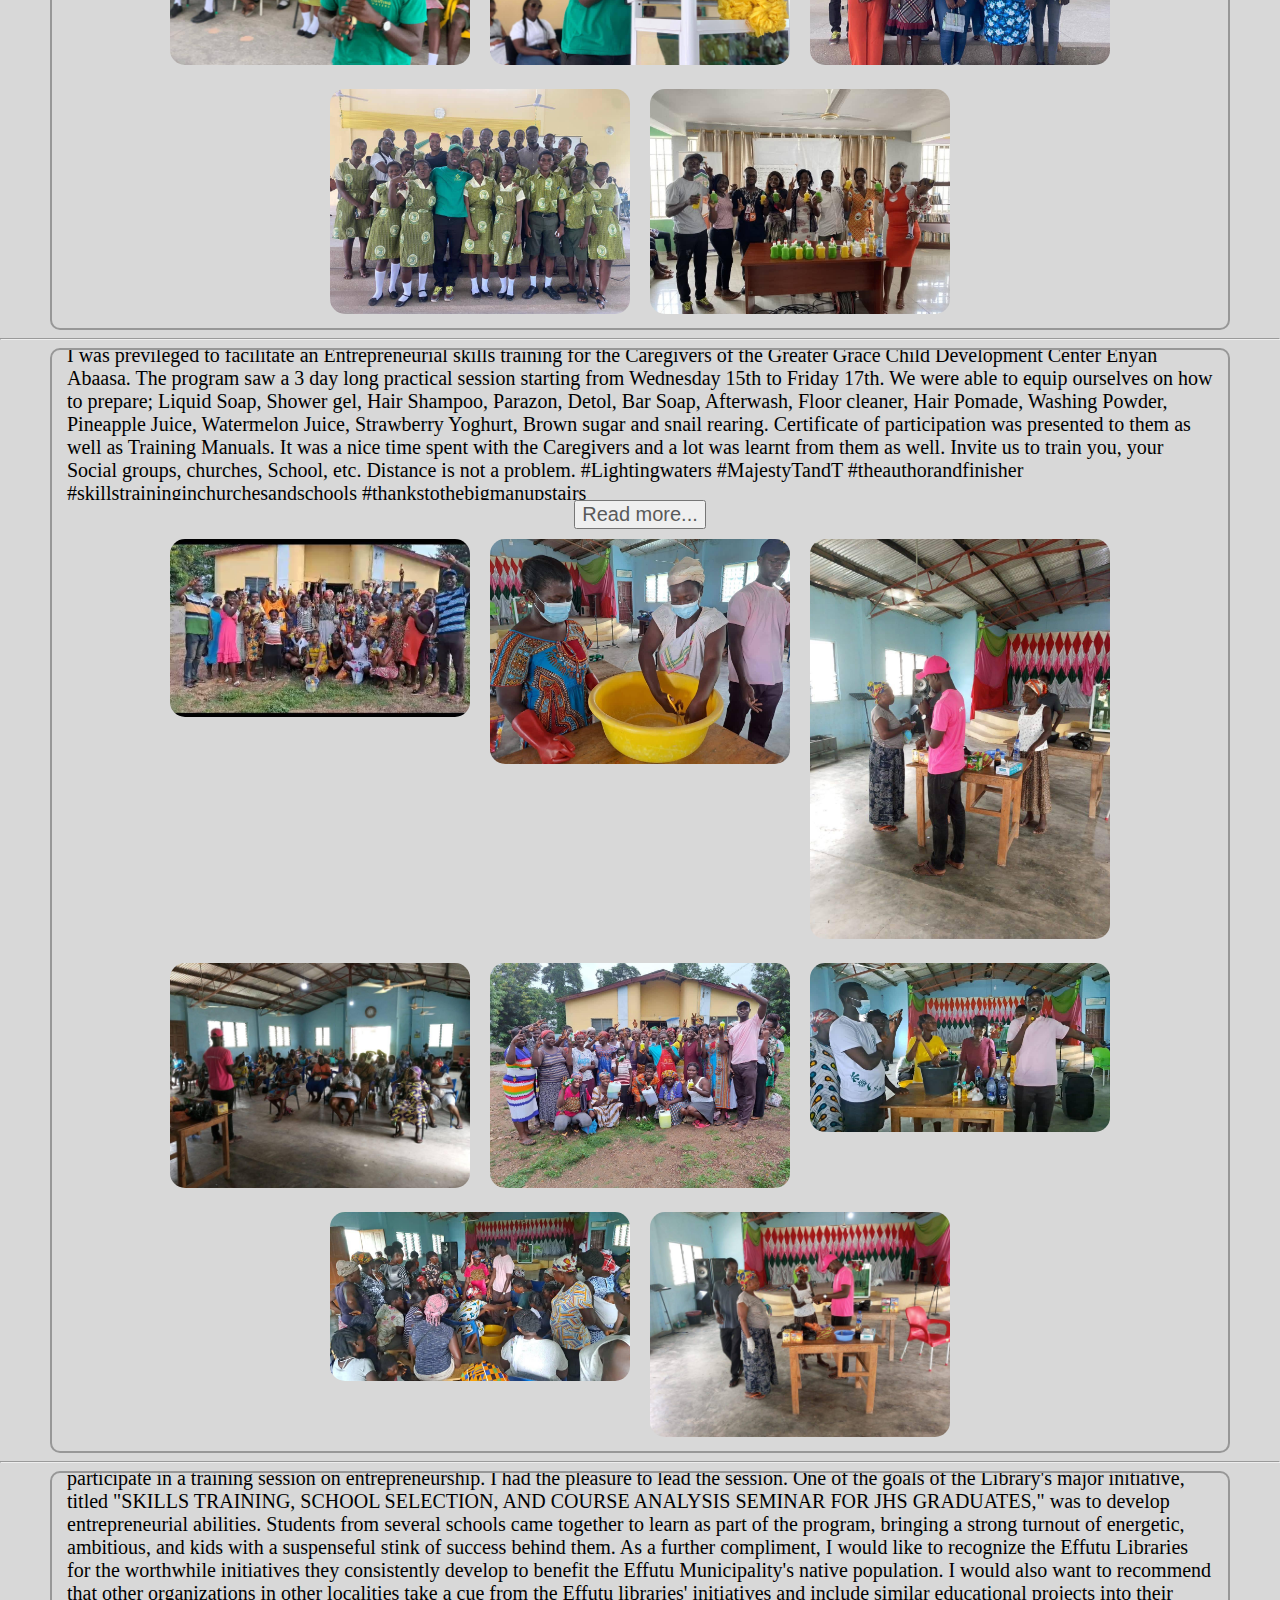
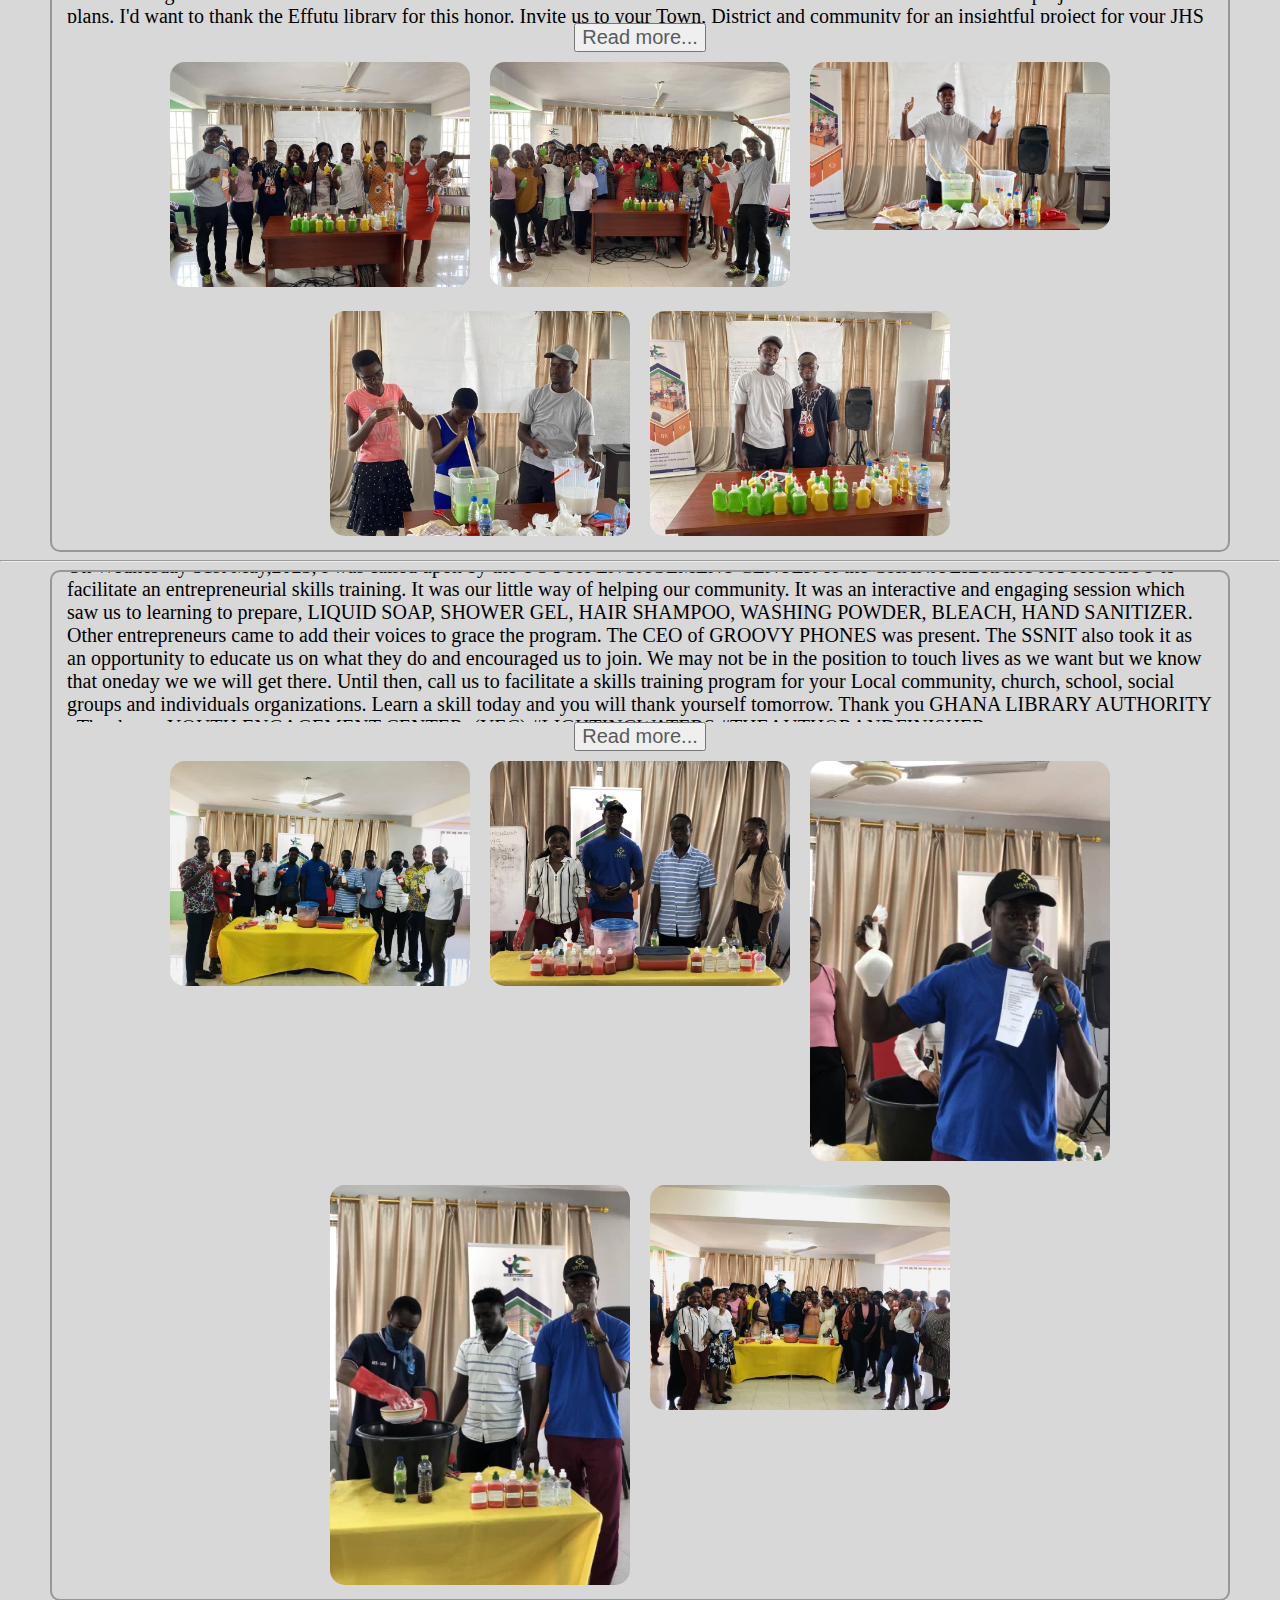
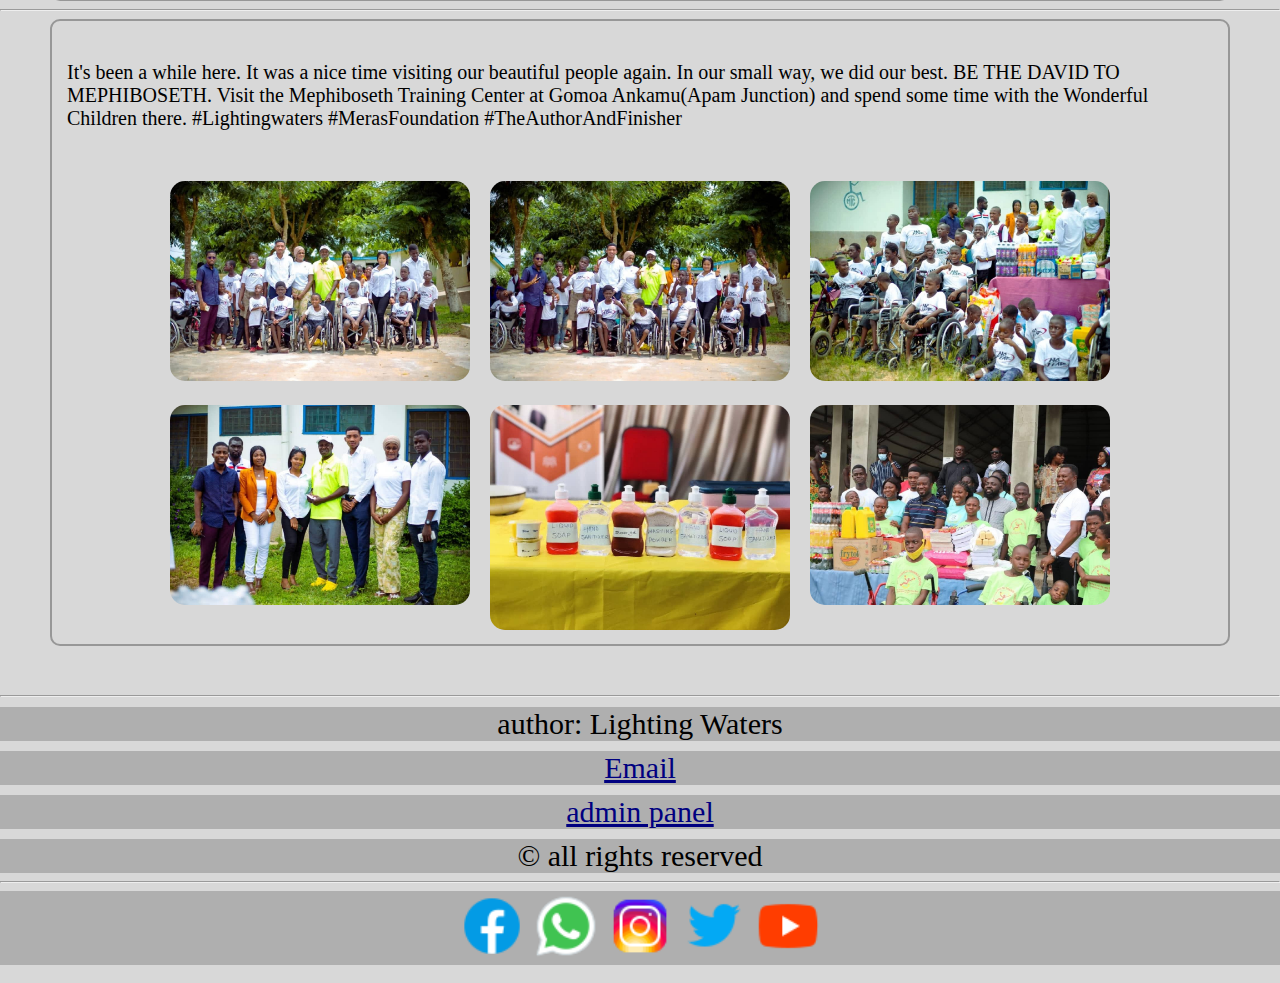
==== commit 49a808b4: "adding social media links" ====
--- a/index.html
+++ b/index.html
@@ -3,7 +3,7 @@
 <head>
     <meta charset="UTF-8">
     <meta name="viewport" content="width=device-width, initial-scale=1.0">
-    <title>Lighting-Waters-Homepage</title>
+    <title>Lighting Waters</title>
     <link rel="icon" type="image/png" href="images/Lighting waters favicon.png">
     <link rel="stylesheet" href="index.css">
 </head>
@@ -25,6 +25,7 @@
     </ul>
 </nav>
 </header>
+<div id="main-container">
 <main>
         <div id="motor-container">
             <h2 id="motor-text">Changing Lives Together !</h2>
@@ -188,17 +189,18 @@
         </div> <br> <br>
     
 </main>
+</div>
 <hr>
 <div id="footer-container">
 <footer id="footer">
     <label class="foot">author: Lighting Waters</label>
-    <a class="foot" title="Email us" id="email" href="mailto:manyofrederick99@gmail.com">Email</a>
+    <a class="foot" title="Email us" id="email" href="mailto:lightingwaters75@gmail.com">Email</a>
     <a class="foot" href="admin.html">admin panel</a>
-    <label class="foot">&copy;all copyright reserved</label>
+    <label class="foot">&copy; all rights reserved</label>
     <hr>
     <div id="social-icon-container">
-    <a href=""><img class="social-icon" src="images/icons8-facebook-48.png" alt="facebook icon" title="reach us on facebook"></a>
-    <a href=""><img class="social-icon" src="images/icons8-whatsapp-48.png" alt="whatsapp icon" title="reach us on whatsapp"></a>
+    <a href="https://www.facebook.com/ebenezer.arhinessel"><img class="social-icon" src="images/icons8-facebook-48.png" alt="facebook icon" title="reach us on facebook"></a>
+    <a href="https://Wa.me/+233248698964"><img class="social-icon" src="images/icons8-whatsapp-48.png" alt="whatsapp icon" title="reach us on whatsapp"></a>
     <a href=""><img class="social-icon" src="images/icons8-instagram-48.png" alt="twitter icon" title="reach us on twitter"></a>
     <a href=""><img class="social-icon" src="images/icons8-twitter-48.png" alt="twitter icon" title="reach us on twitter"></a>
     <a href=""><img class="social-icon" src="images/icons8-youtube-48.png" alt="youtube icon" title="reach us on youtube"></a>
--- a/index.css
+++ b/index.css
@@ -31,11 +31,17 @@
     color: white;
     font-weight: bolder;
 }
+#main-container{
+    display: flex;
+    justify-content: center;
+    align-items: center;
+}
 main{
+    width: 100%;
     overflow: hidden;
 }
 #image-container{
-    border: 2px solid rgb(118, 118, 118);
+    border: 2px solid rgb(151, 151, 151);
     border-radius: 10px;
     margin: 5px;
     display: flex;
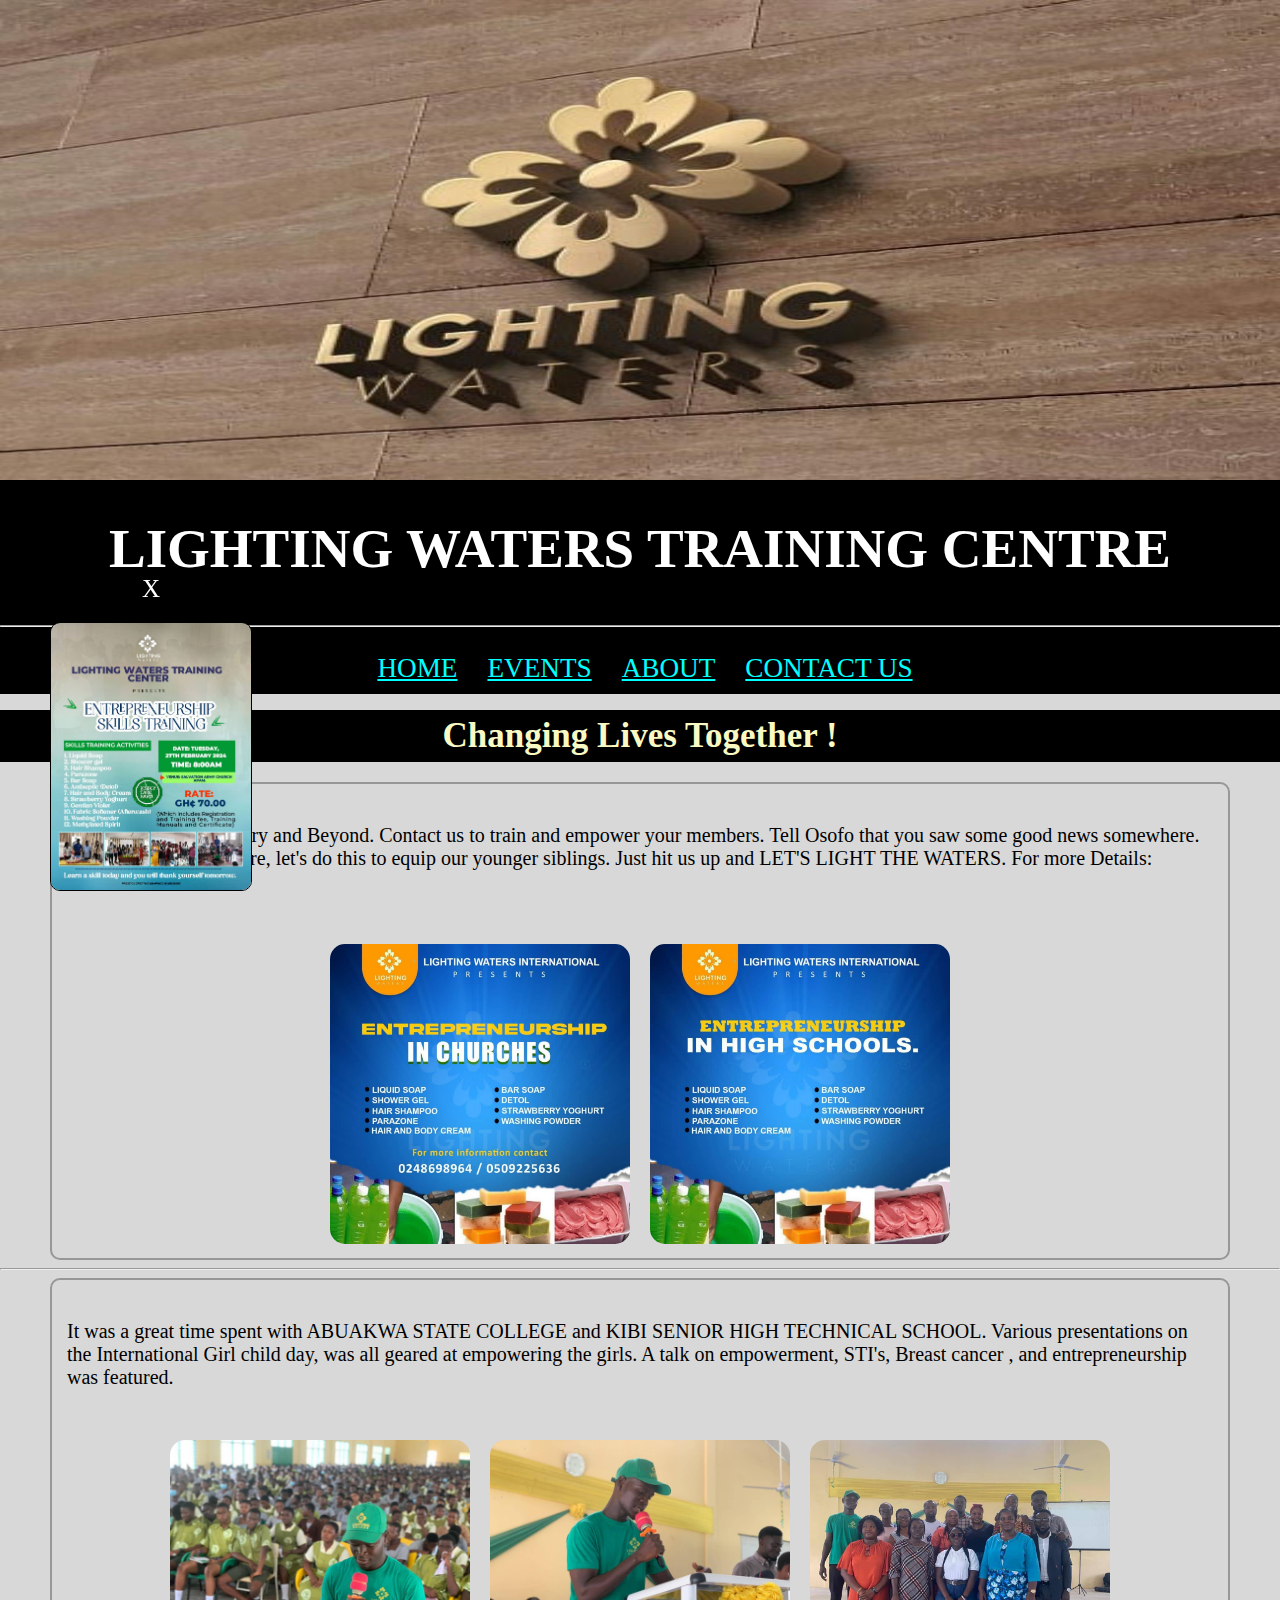
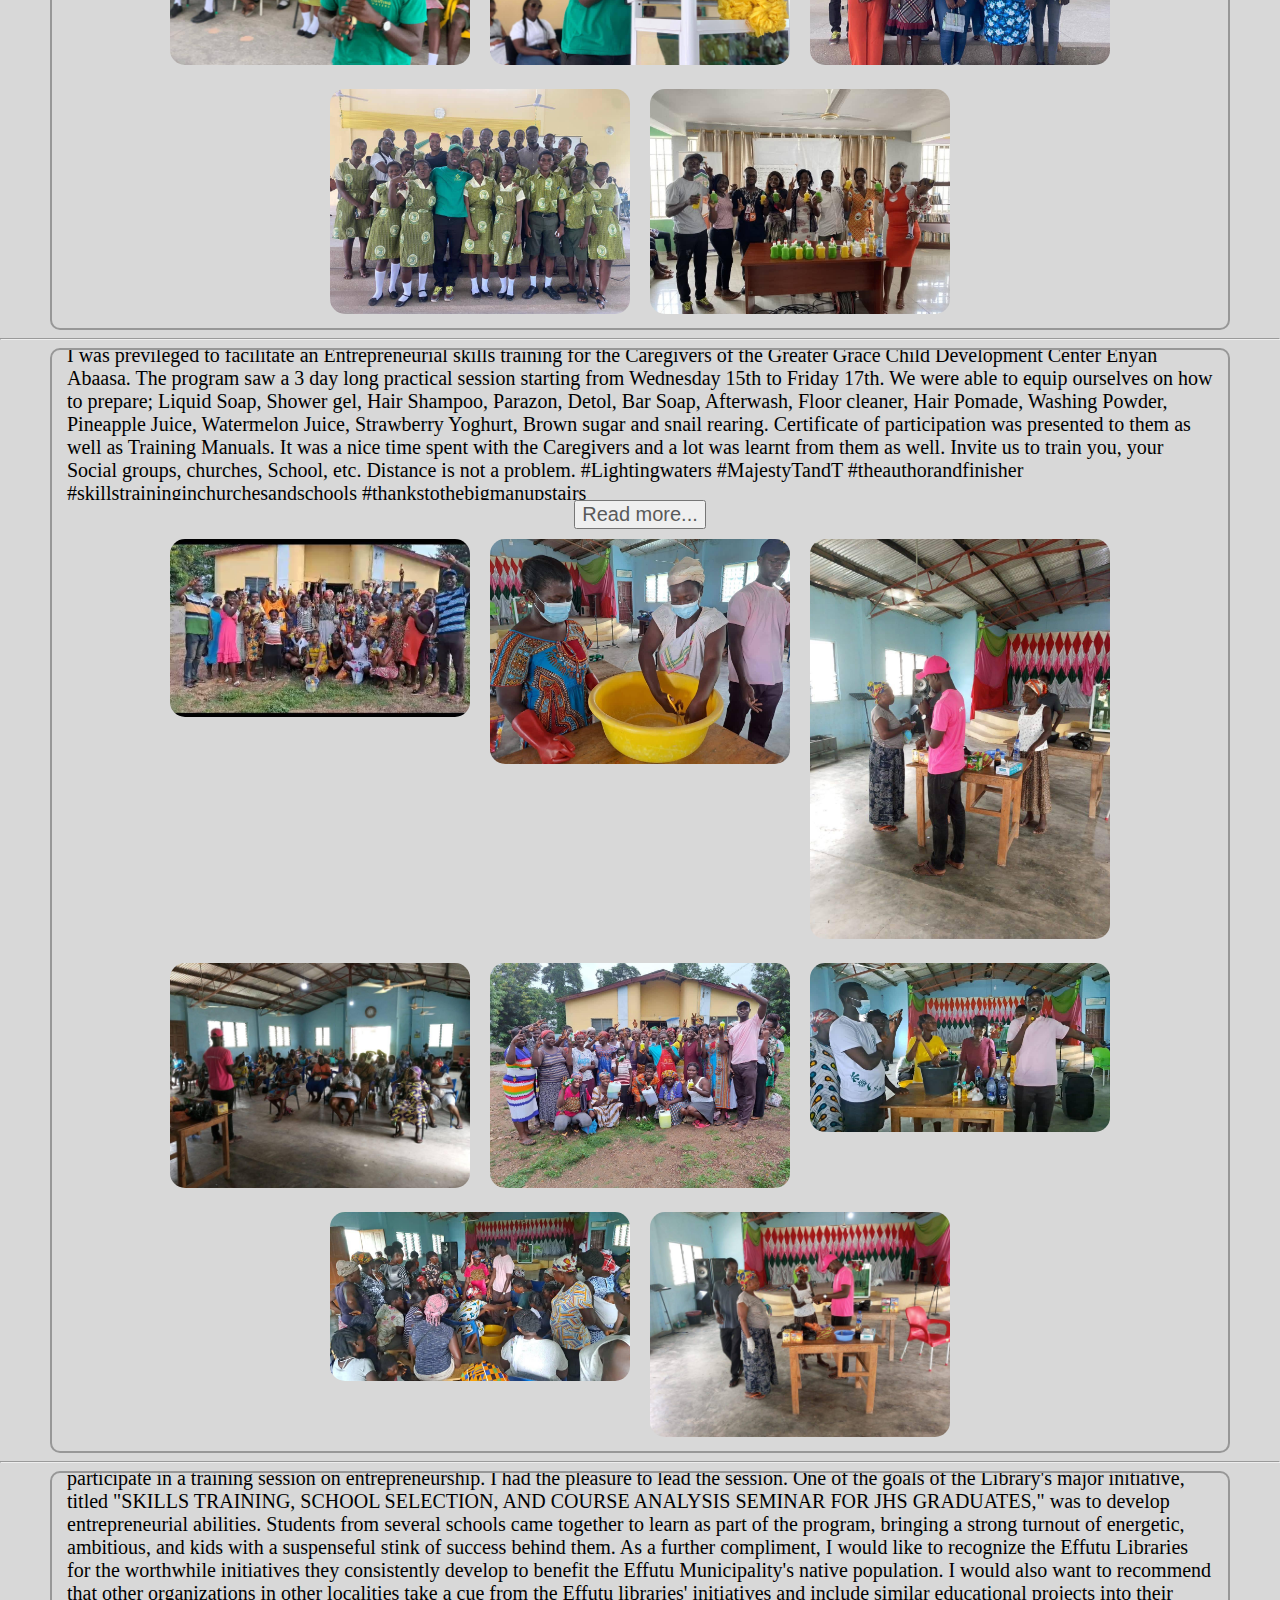
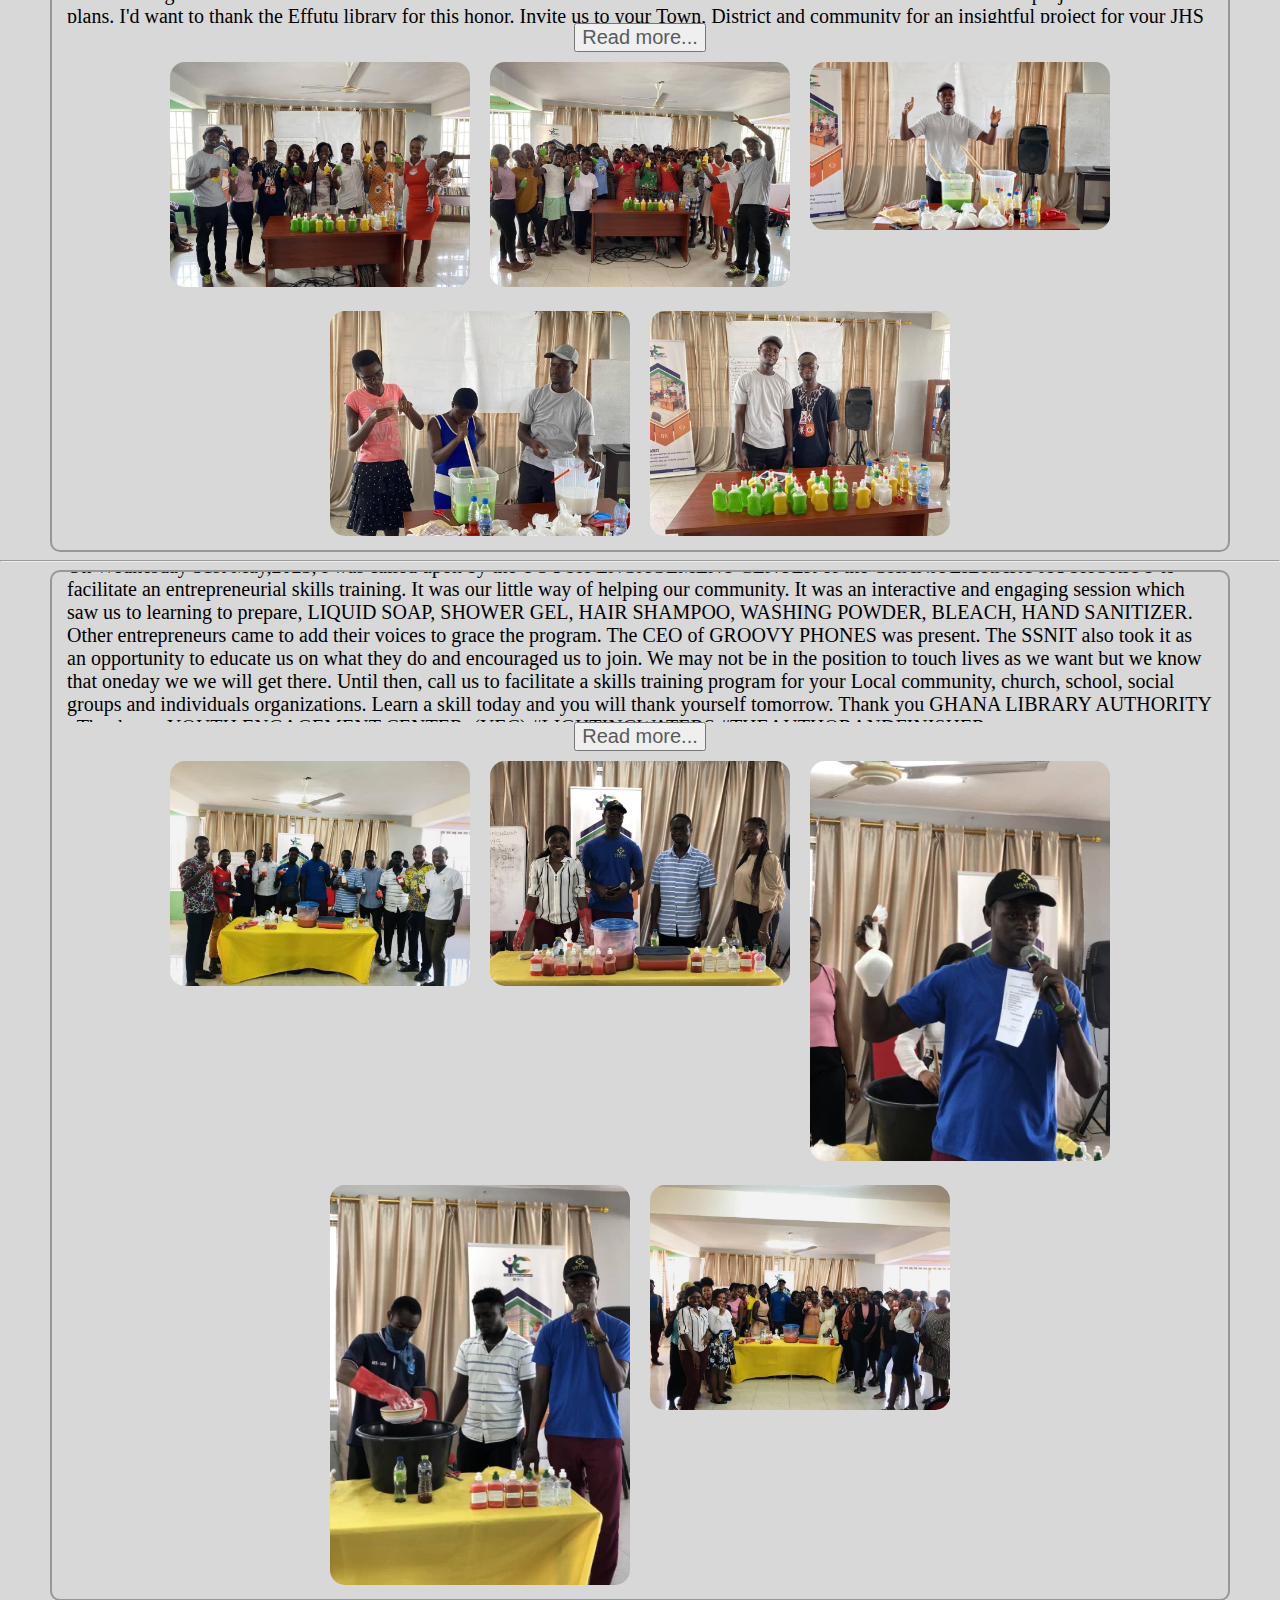
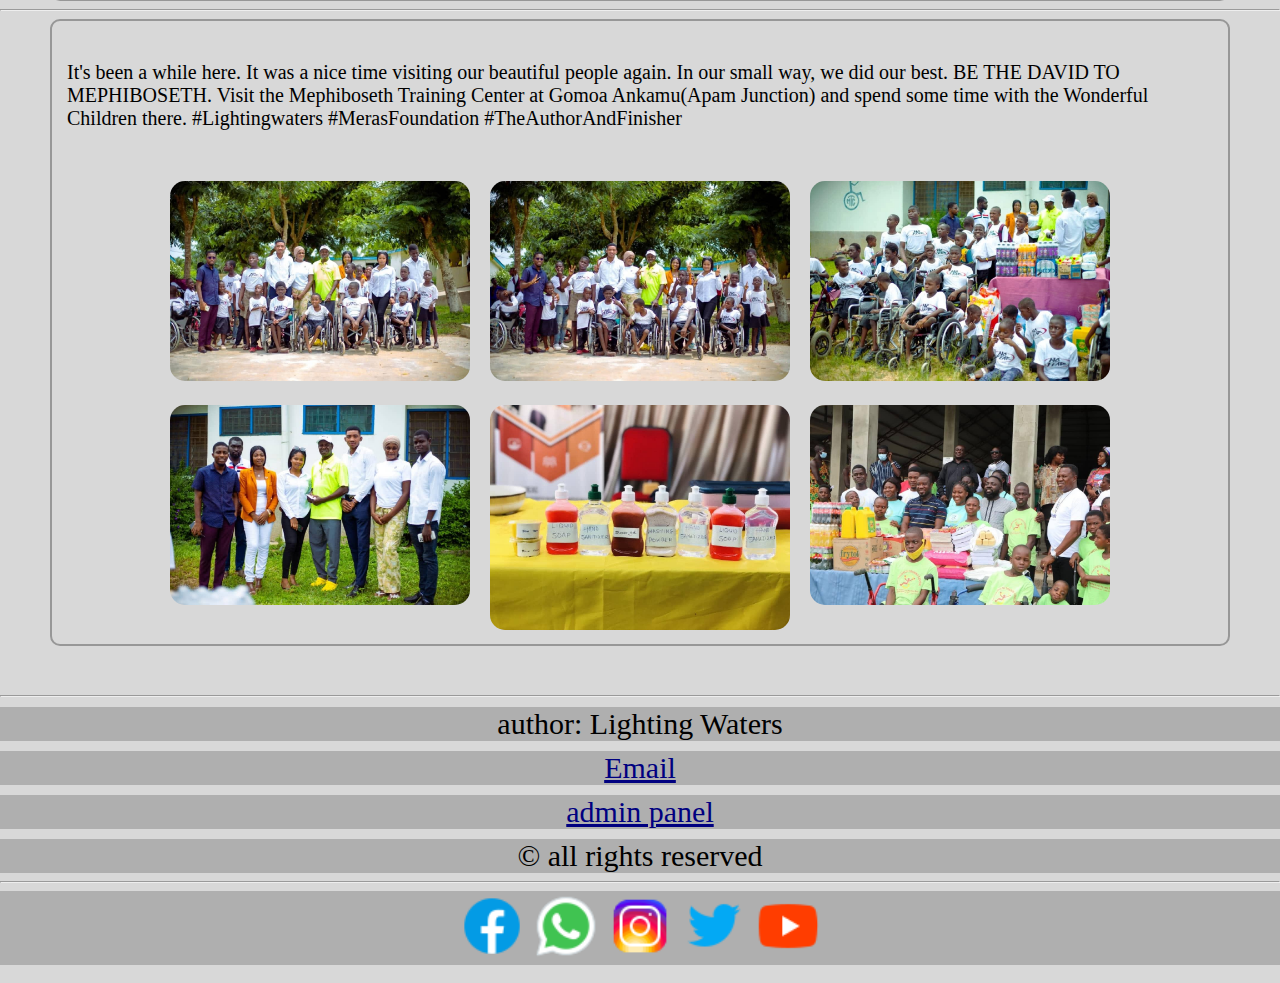
==== commit 3b12be80: "fixing  banner-image at the index and event-banners at the event" ====
--- a/index.html
+++ b/index.html
@@ -187,6 +187,13 @@
             <a href="gallery/5_IMG_1036 (5).JPG"><img class="all-image" src="gallery/5_IMG_1036 (5).JPG" alt=""></a>
             <a href="gallery/5_IMG_1036 (6).JPG"><img class="all-image" src="gallery/5_IMG_1036 (6).JPG" alt=""></a>
         </div> <br> <br>
+
+        <div id="banner-image-container">
+            <div id="cut-container">
+            <label id="cut">X</label> <br>
+        </div>
+            <a href="gallery/IVQN0672.JPG"><img id="banner-image" src="gallery/IVQN0672.JPG" alt=""></a>
+        </div>
     
 </main>
 </div>
--- a/index.css
+++ b/index.css
@@ -79,6 +79,36 @@
     margin: 10px;
     border-radius: 10px;
 }
+#banner-image-container{
+    margin: 5px;
+    /* border: 2px solid gray; */
+    position: fixed;
+    bottom: 0px;
+}
+#cut-container{
+    display: flex;
+    justify-content: center;
+}
+#cut{
+    font-size: 18px;
+    margin-bottom: 10px;
+    border-radius: 50%;
+    width: 20px;
+    height: 20px;
+    text-align: center;
+    border: 2px solid black;
+    color: white;
+    background-color: black;
+}
+#banner-image{
+    width: 120px;
+    border: 1px solid black;
+    border-radius: 10px;
+    animation: banner-move 3s infinite;
+}
+@keyframes banner-move {
+    50%{transform: scale(1.1, 1.1);}
+}
 .nav-bar{
     background-color: black;
 }
@@ -186,6 +216,19 @@
         margin: 10px;
         border-radius: 15px;
     }
+    #banner-image-container{
+        margin-left: 50px;
+    }
+    #cut{
+        font-size: 25px;
+        margin-bottom: 15px;
+        width: 30px;
+        height: 30px;
+        border: 2px solid black;
+    }
+    #banner-image{
+        width: 200px;
+    }
     .foot{
         font-size: 30px;
         margin-top: 10px;
@@ -262,6 +305,21 @@
         margin: 20px;
         border-radius: 20px;
     }
+    #banner-image-container{
+        margin-left: 90px;
+    }
+    #cut{
+        font-size: 45px;
+        margin-bottom: 25px;
+        width: 50px;
+        height: 50px;
+        border: 2px solid black;
+    }
+    #banner-image{
+        width: 360px;
+        border-radius: 20px;
+        border: 2px solid black;
+    }
     .foot{
         font-size: 45px;
         margin-top: 10px;
@@ -309,6 +367,21 @@
         margin: 20px;
         border-radius: 40px;
     }
+    #banner-image-container{
+        margin-left: 120px;
+    }
+    #cut{
+        font-size: 95px;
+        margin-bottom: 50px;
+        width: 100px;
+        height: 100px;
+        border: 5px solid black;
+    }
+    #banner-image{
+        width: 670px;
+        border-radius: 40px;
+        border: 3px solid black;
+    }
     .foot{
         font-size: 95px;
         margin-top: 30px;
